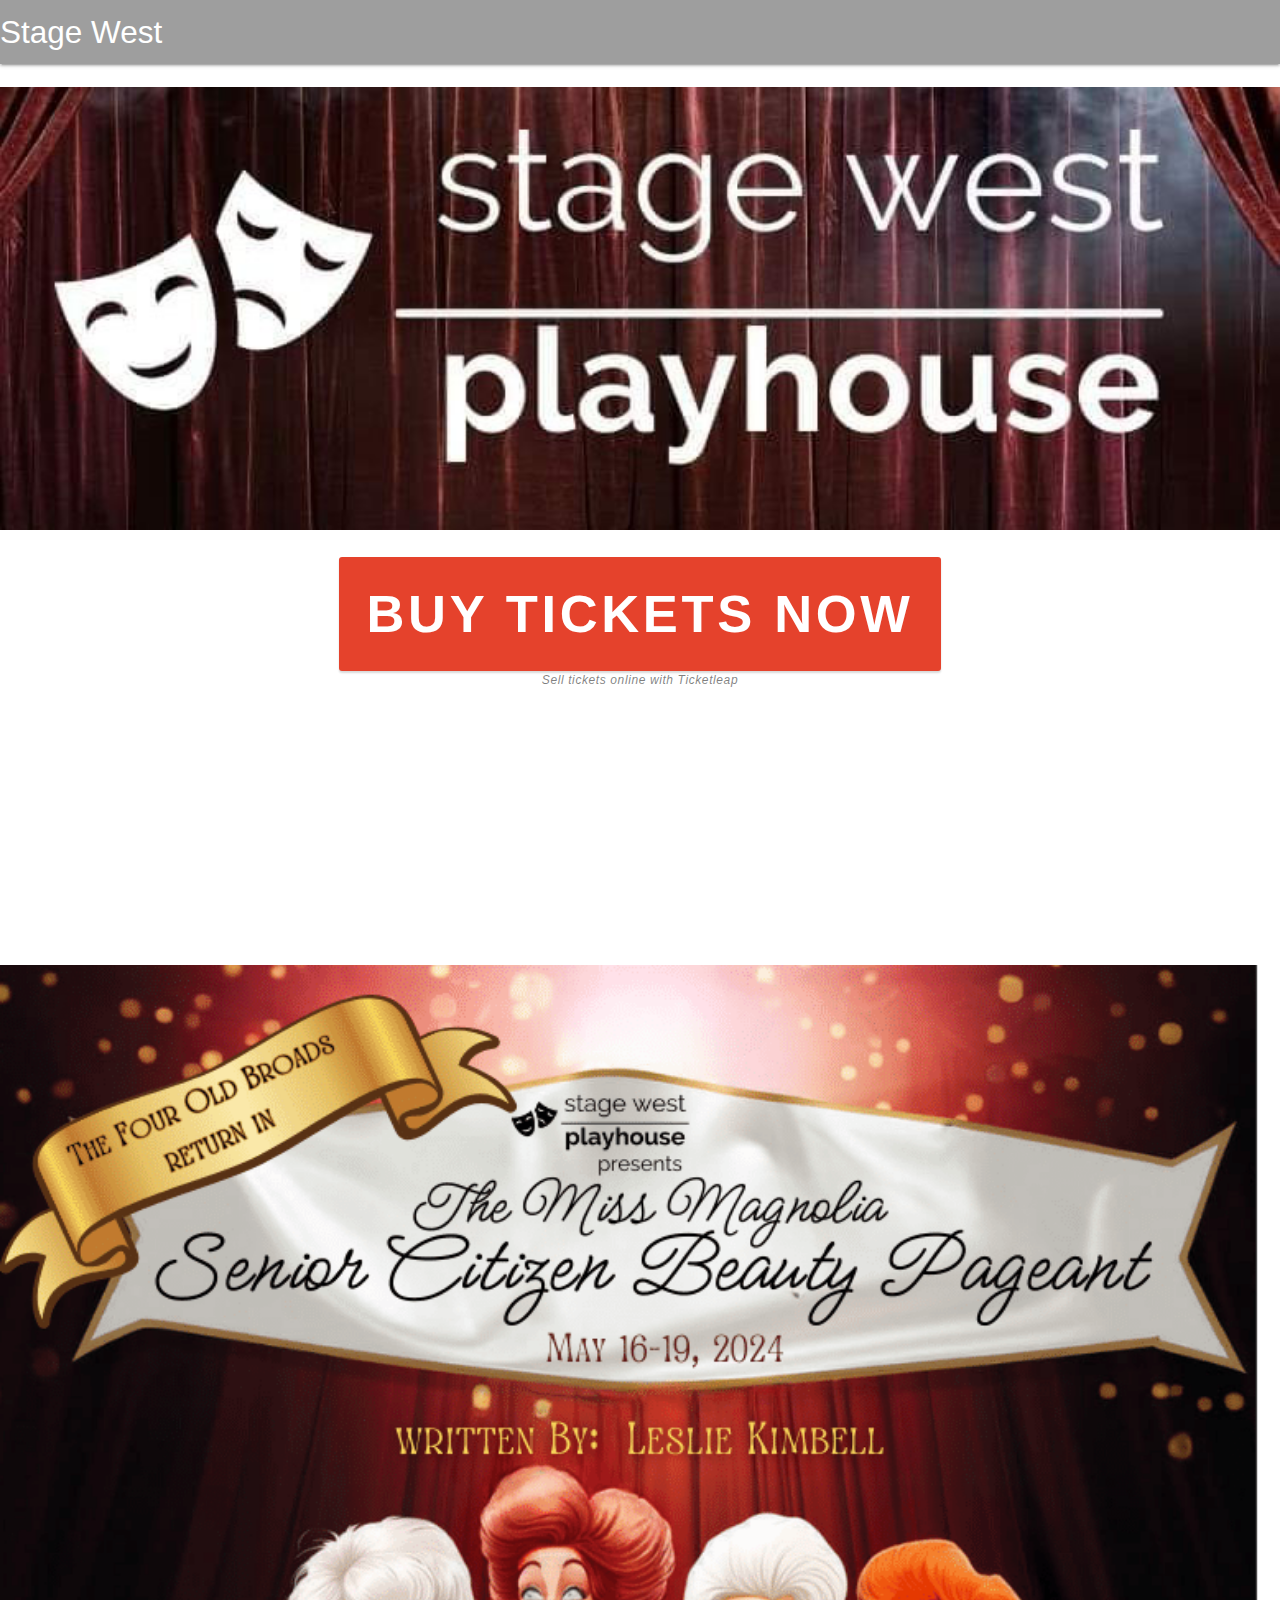
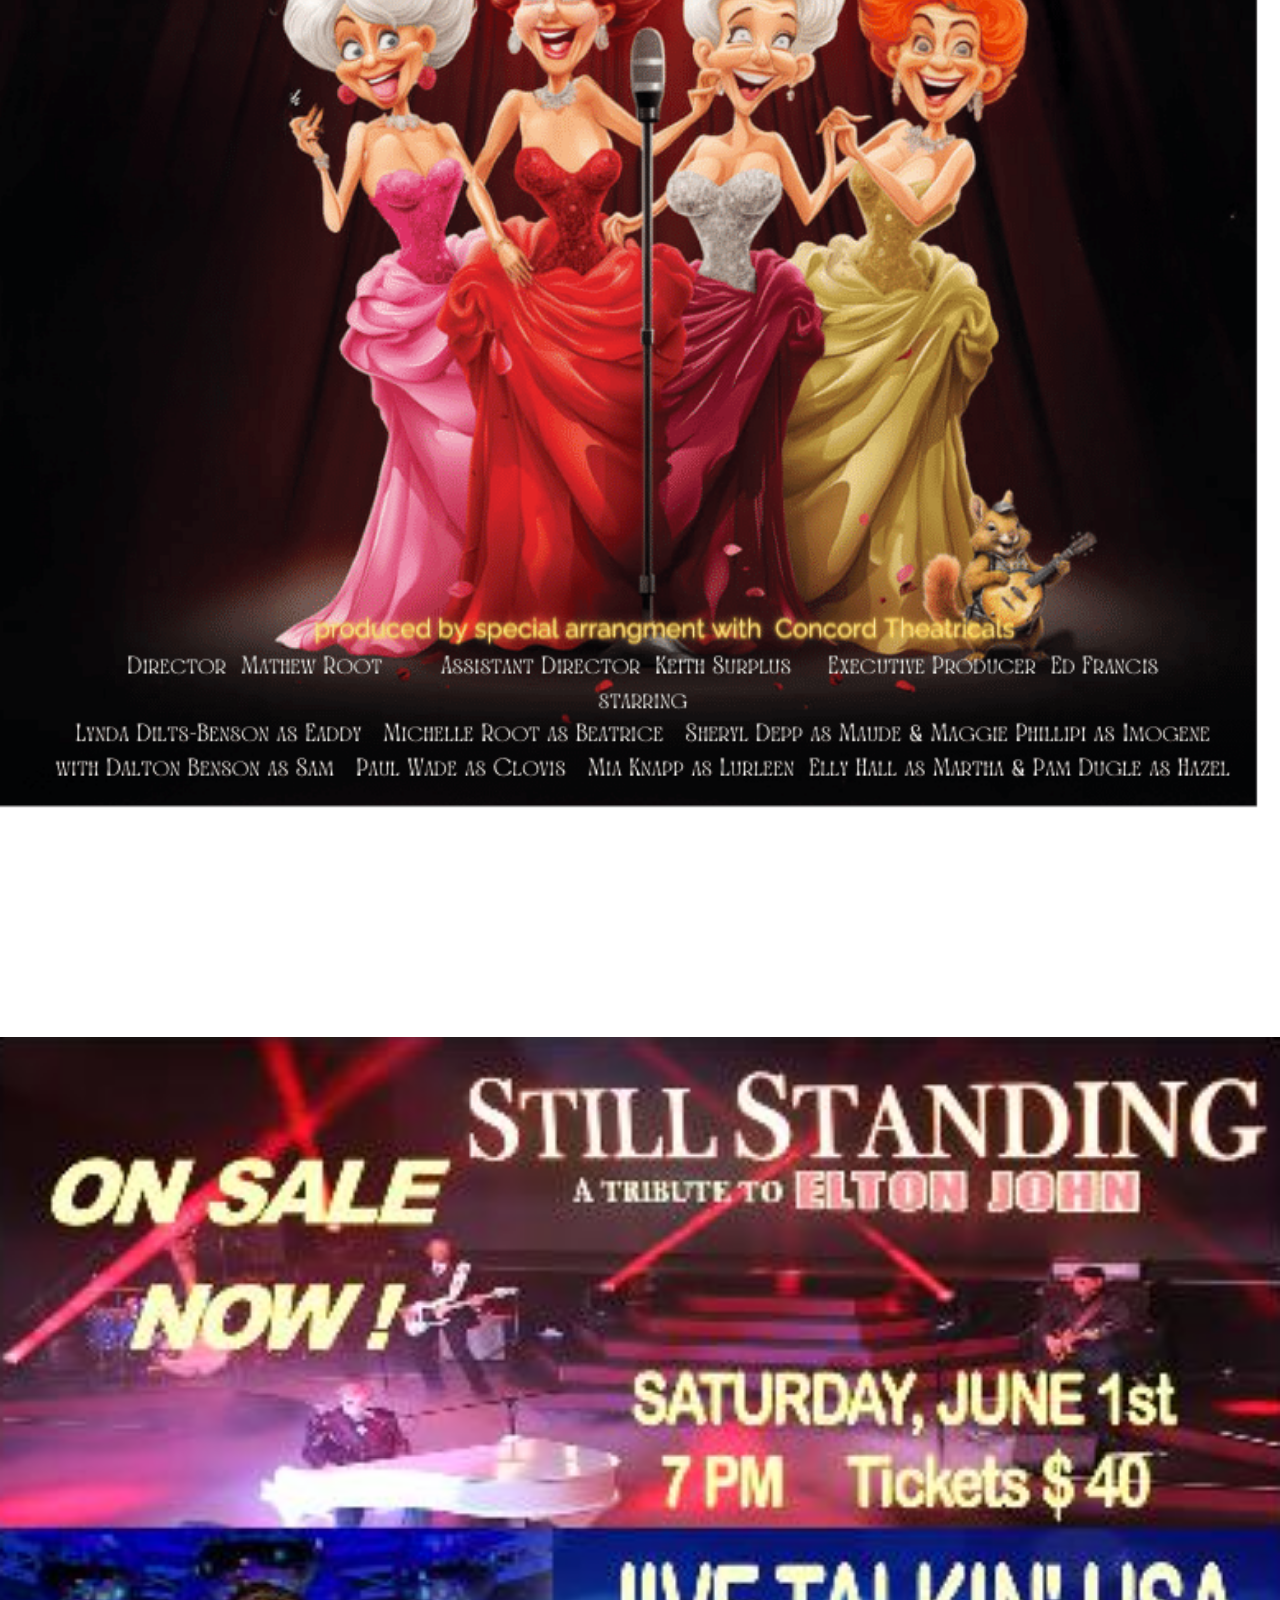
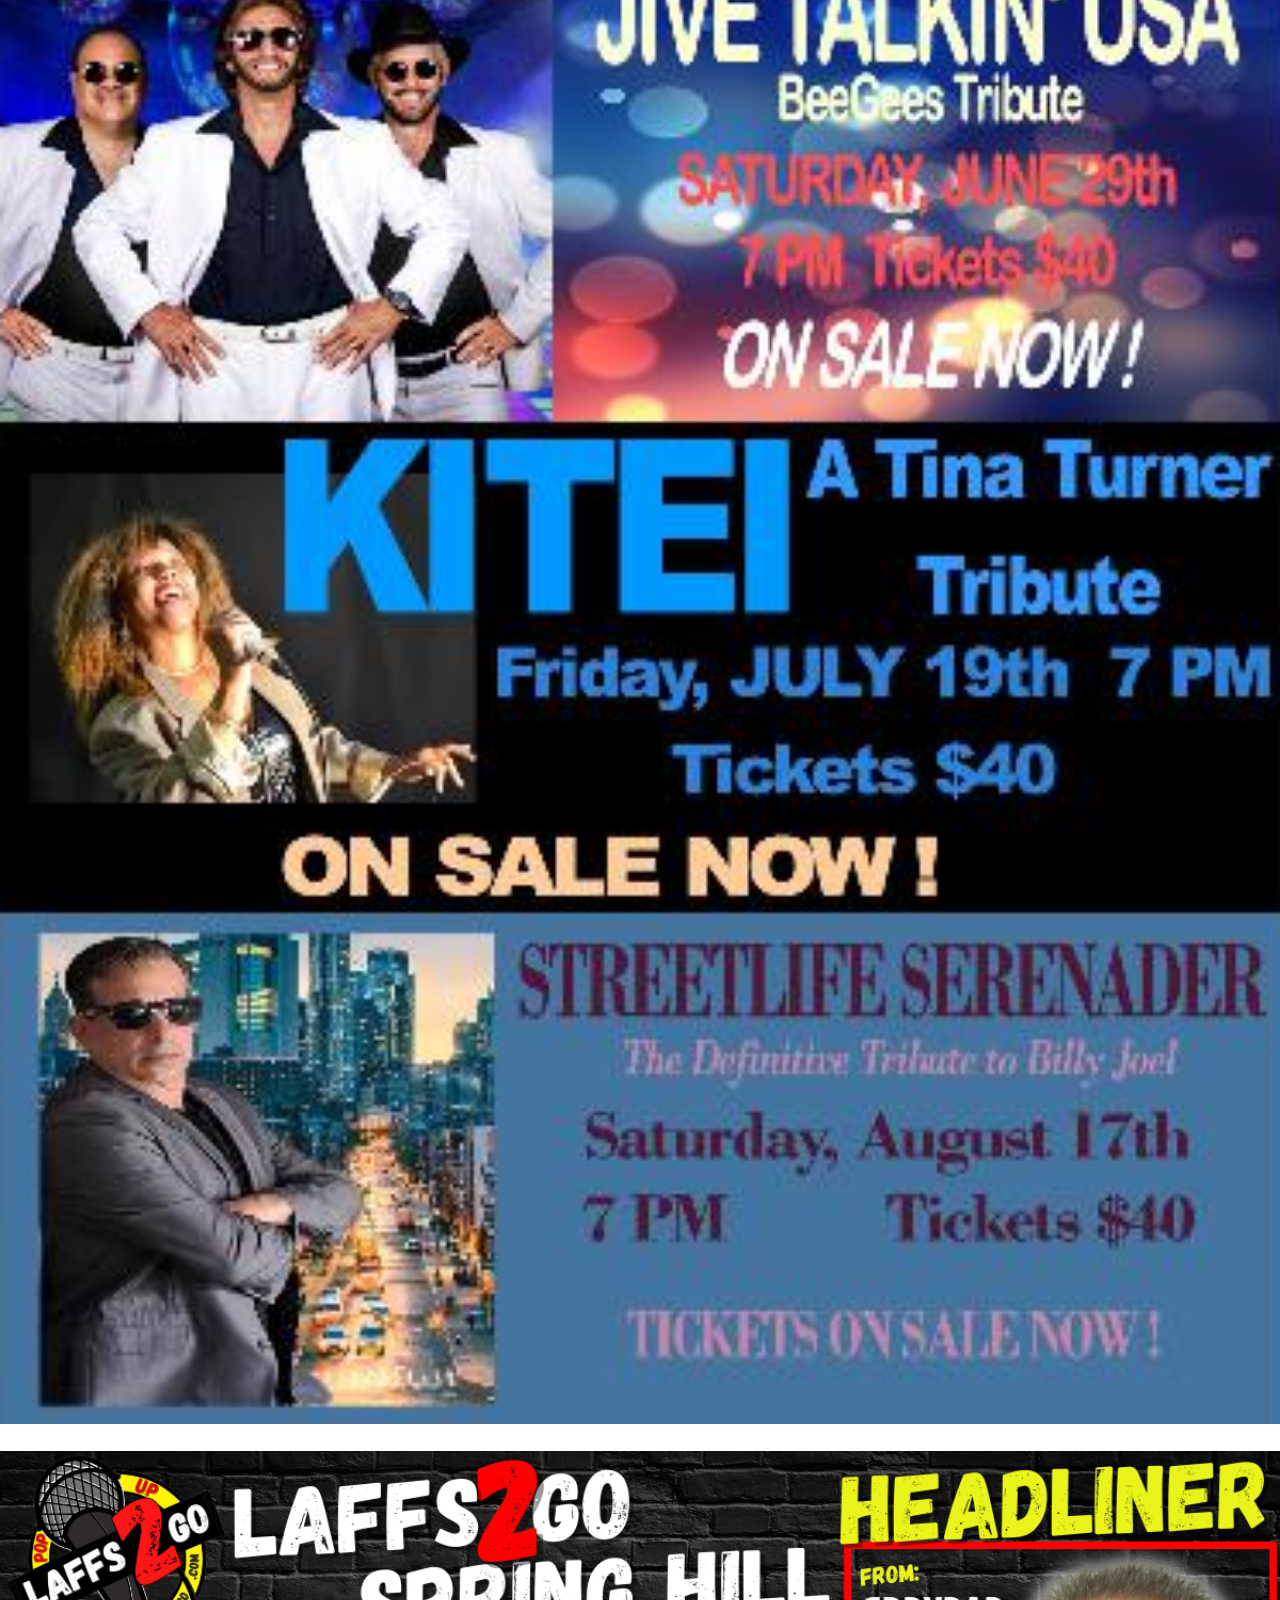
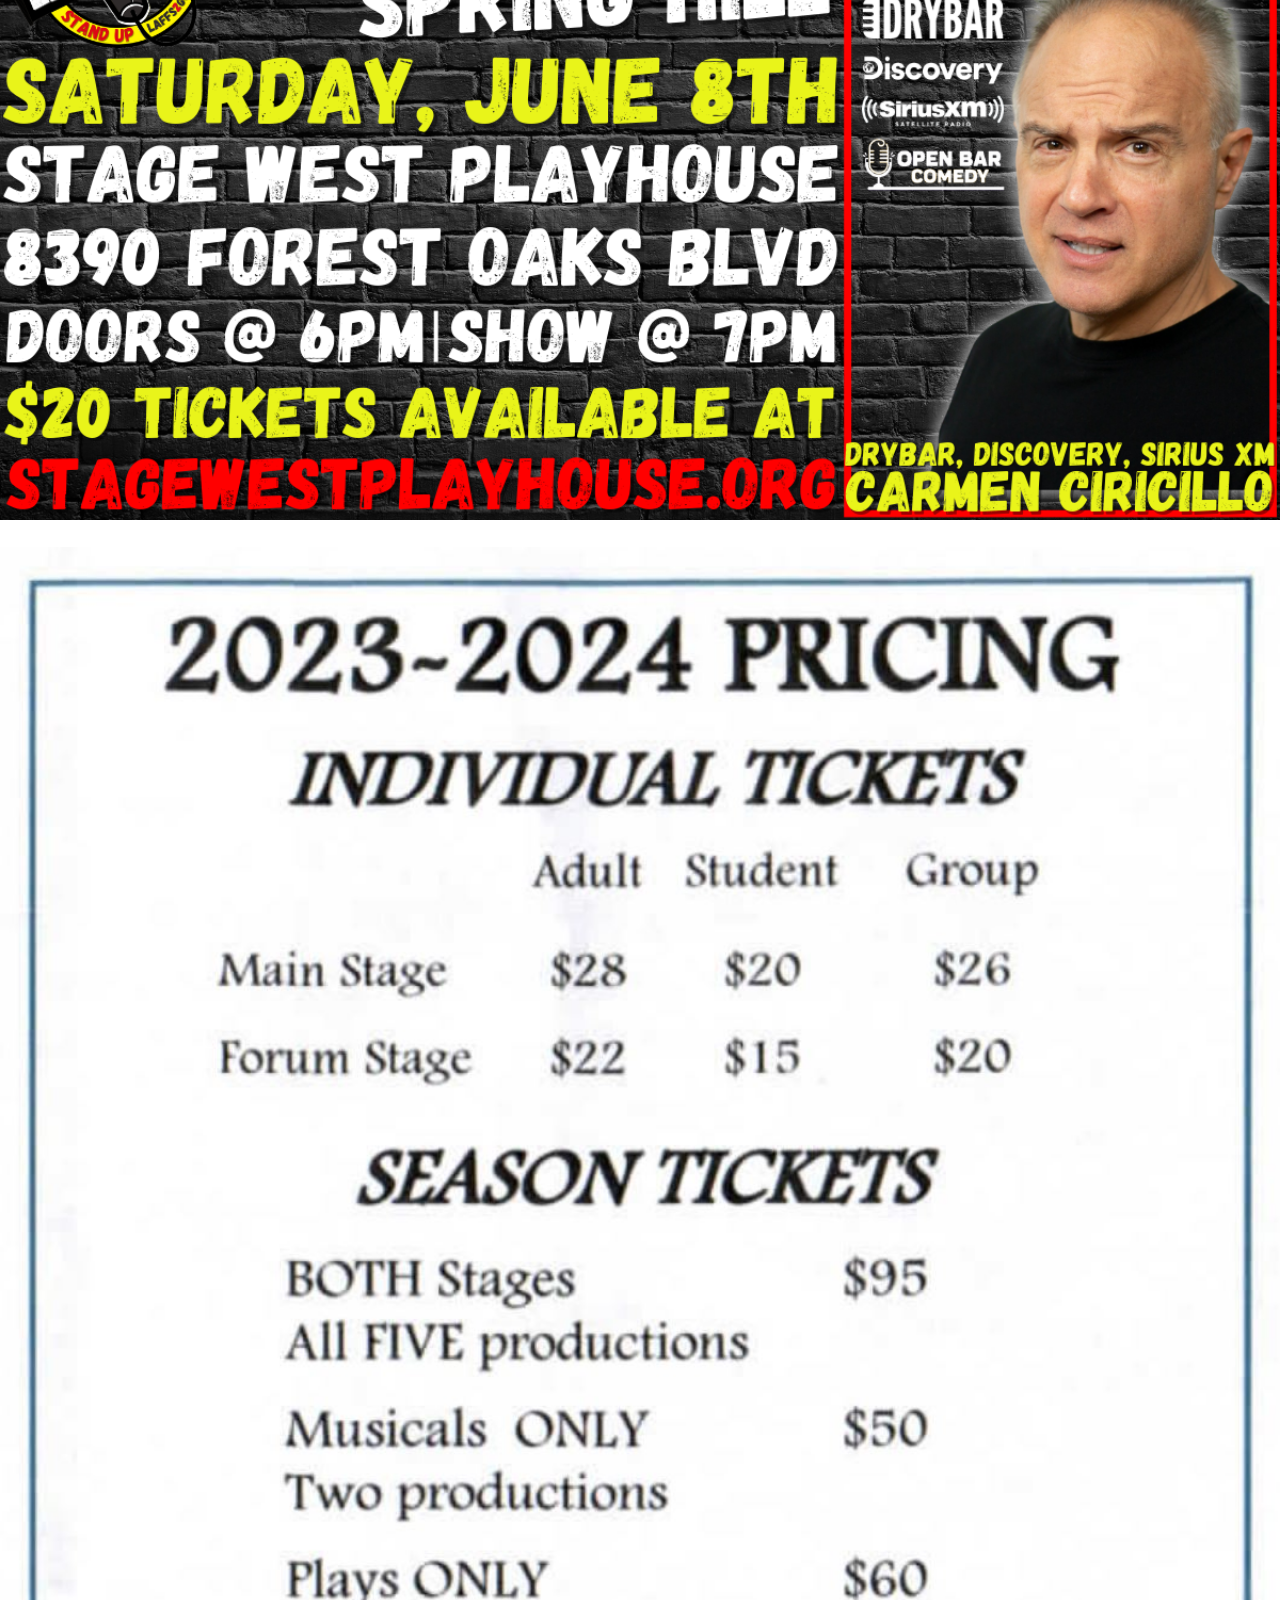
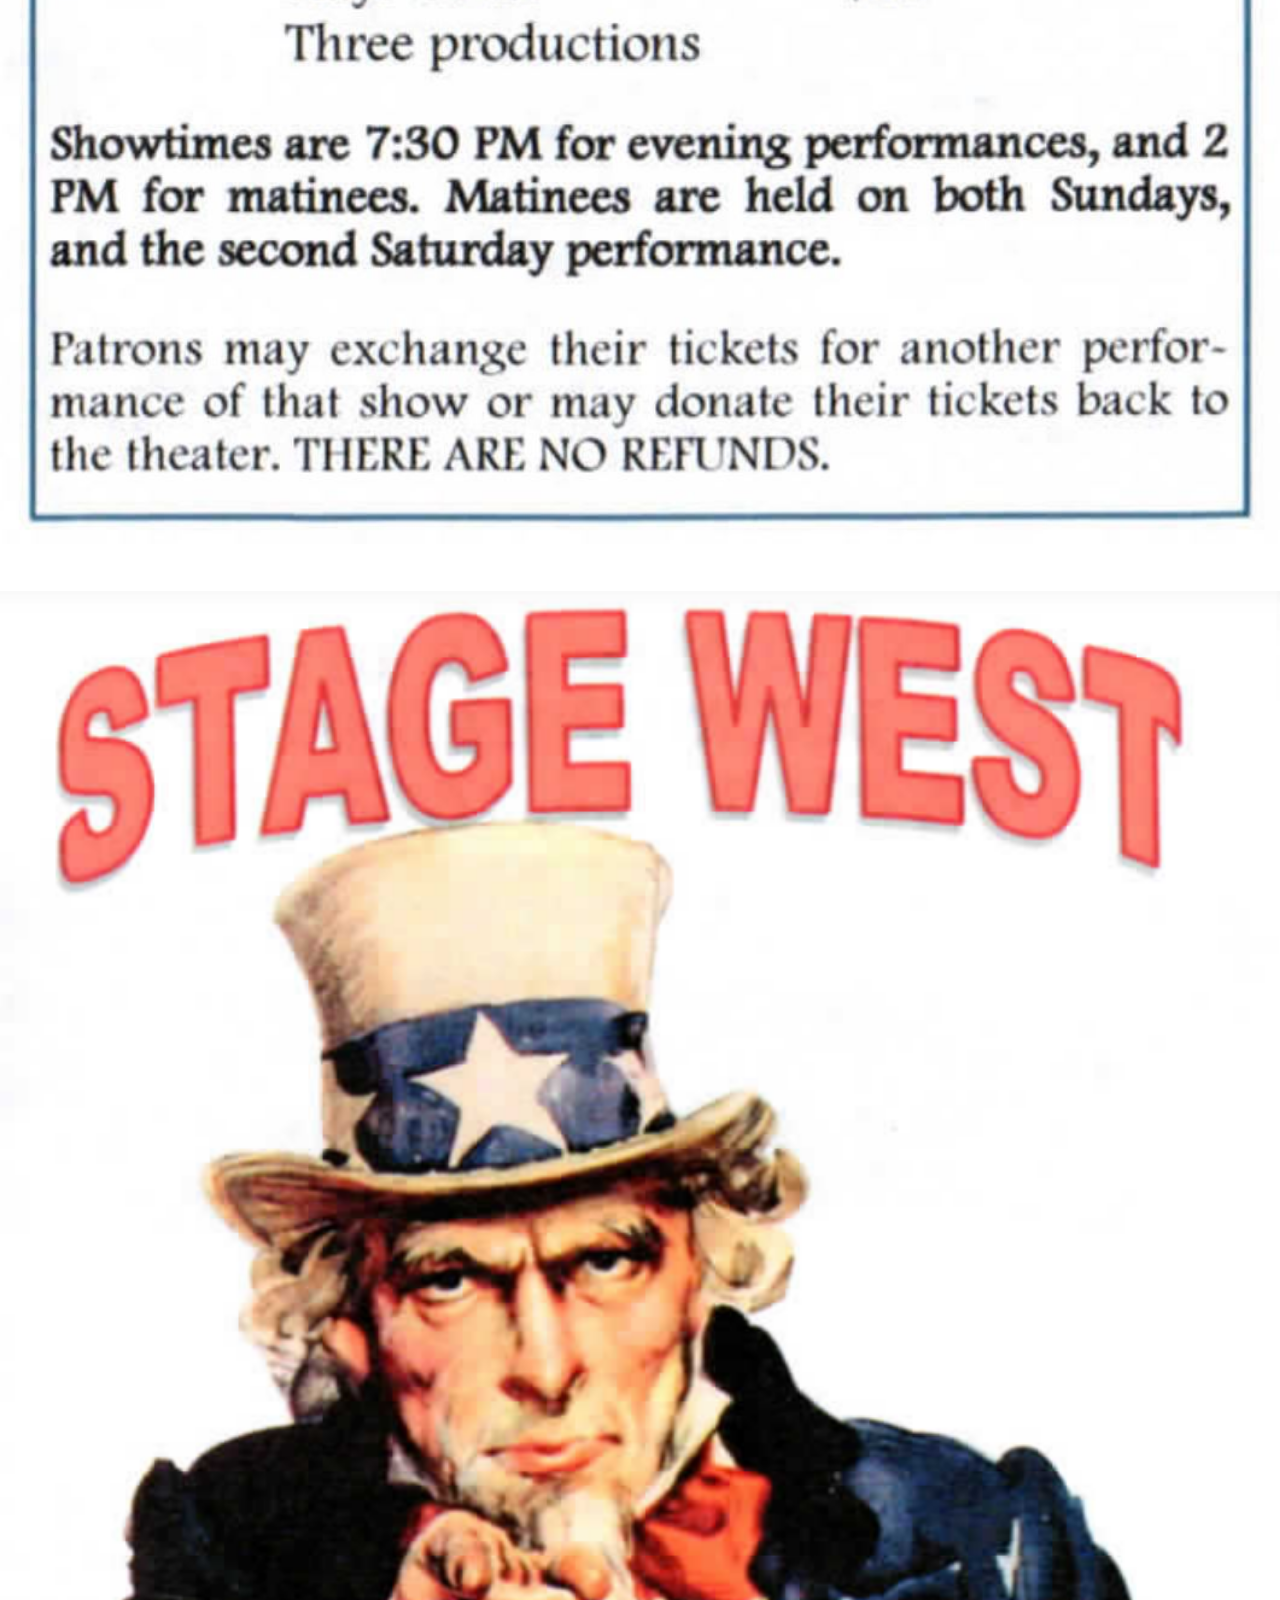
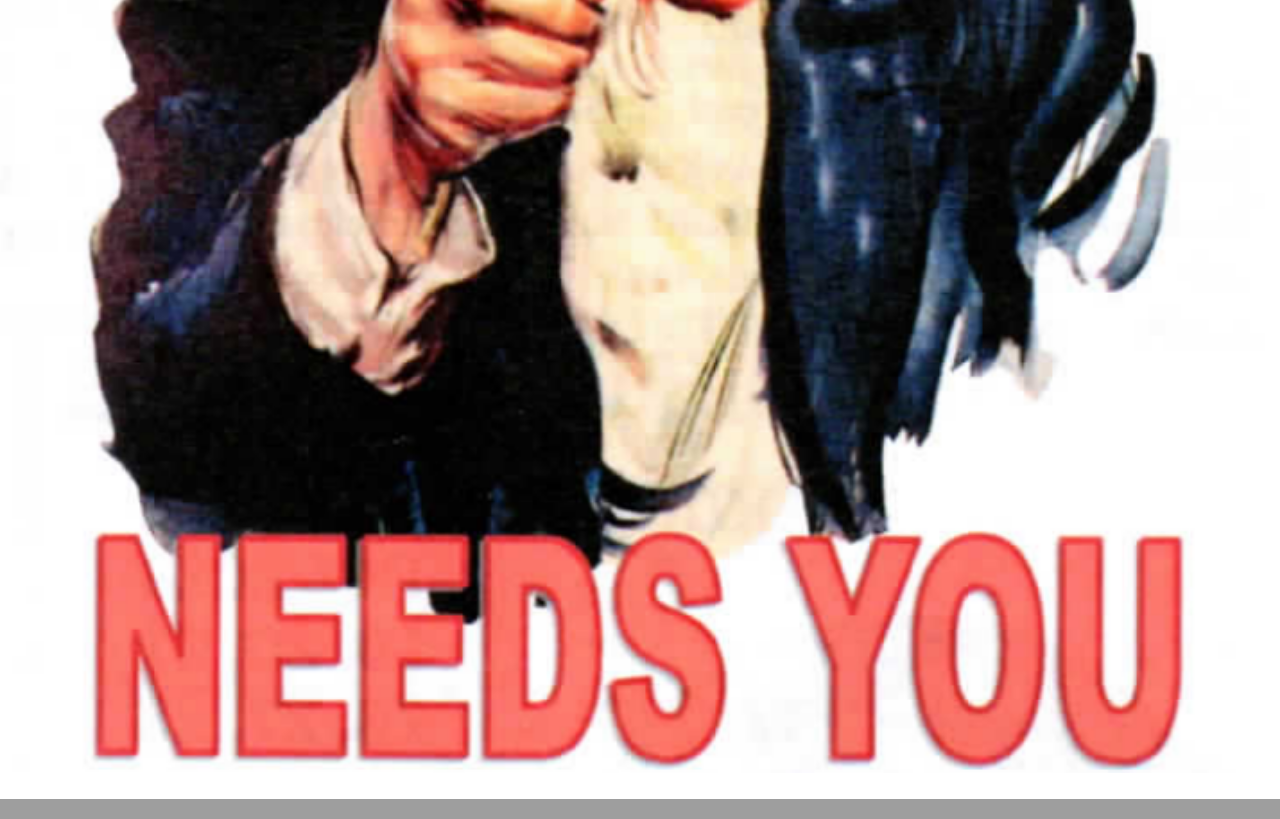
==== index.html @ a70d0df1 "Initial Commit" ====
<!DOCTYPE html>
<html>

<head>
    <title>Stage West Playhouse</title>
    <!--Import Google Icon Font-->
    <link href="https://fonts.googleapis.com/icon?family=Material+Icons" rel="stylesheet">

    <!-- Compiled and minified CSS -->
    <link rel="stylesheet" href="https://cdnjs.cloudflare.com/ajax/libs/materialize/1.0.0/css/materialize.min.css">

    <!-- Compiled and minified JavaScript -->
    <script src="https://cdnjs.cloudflare.com/ajax/libs/materialize/1.0.0/js/materialize.min.js"></script>
    <!--Let browser know website is optimized for mobile-->
    <meta name="viewport" content="width=device-width, initial-scale=1.0" />
    <link rel="stylesheet" href="css/style.css">
    <link rel="icon" type="image/x-icon" href="/img/drama.ico">
    <script src="https://code.jquery.com/jquery-3.7.1.min.js"
        integrity="sha256-/JqT3SQfawRcv/BIHPThkBvs0OEvtFFmqPF/lYI/Cxo=" crossorigin="anonymous"></script>
    <meta charset='utf-8' />

</head>


<body>

    <nav>
        <div class="nav-wrapper grey">
            <a href="#!" class="brand-logo">Stage West</a>
            <a href="#" data-target="mobile-demo" class="sidenav-trigger"><i class="material-icons">menu</i></a>
            <ul id="nav-mobile" class="right hide-on-med-and-down">

                <!-- <li><a href="https://www.facebook.com/people/Stage-West-Playhouse-Spring-Hill-FL/61556241225832" target="_blank"><i class="material-icons">facebook</i></a></li>
                <li><a href="https://stagewestplayhouse.org">Home</a></li>
                <li><a href="/Specials.html">Specials</a></li>
                <li><a href="/concertSeries.html">Concert Series</a></li>
                <li><a href="/AboutUs.html">About</a></li>
                <li><a href="/SupportUs.html">Support Us</a></li>
                <li><a href="/Workshops.html">Workshops</a></li>
                <li><a href="/Scholarships.html">Scholarships</a></li>
                <li><a href="/Auditions.html">Auditions</a></li>
                <li><a href="https://stagewest.ticketleap.com/">Buy Tickets</a></li> -->

            </ul>

        </div>
    </nav>
    <ul class="sidenav" id="mobile-demo">

        <!-- <li><a href="https://www.facebook.com/people/Stage-West-Playhouse-Spring-Hill-FL/61556241225832" target="_blank"><i class="material-icons">facebook</i></a></li>
                <li><a href="https://stagewestplayhouse.org">Home</a></li>
                <li><a href="/Specials.html">Specials</a></li>
                <li><a href="concertSeries.html">Concert Series</a></li>
                <li><a href="/AboutUs.html">About</a></li>
                <li><a href="/SupportUs.html">Support Us</a></li>
                <li><a href="/Workshops.html">Workshops</a></li>
                <li><a href="/Scholarships.html">Scholarships</a></li>
                <li><a href="/Auditions.html">Auditions</a></li>
                <li><a href="https://stagewest.ticketleap.com/">Buy Tickets</a></li> -->

    </ul>
    <main>
        <div></div>
        <br>
        <div class="container w3-responsive">
            <div class="row">
                <div>
                    <img style="width: 100%" class="responsive-img" src="img/stageWest.jpg" alt="stage west logo">
                </div>
            </div>
        </div>
        <div class="container w3-responsive">
            <div class="row">
                <div>
                    <!-- <img class=" responsive-img" src="img/stageWest.jpg"> -->
                    <div style="width: 100%; font-family:Helvetica, arial; display: inline-block; text-align: center;">
                        <a href="https://stagewest.ticketleap.com/"
                            style="background-color:#e5422c;font-size:15px;border-radius: 3px;-moz-border-radius:3px;-webkit-border-radius:3px;box-shadow: 0px 2px 2px 0px rgba(0, 0, 0, 0.15);display: inline-block;margin:0;text-align:center;text-decoration:none;font-weight:bold;color:#FFFFFF;letter-spacing: .07em;padding:18px 27px;font-family: arial,sans-serif !important; font-size: 350%; margin-bottom:0%"
                            target="_top">BUY TICKETS NOW</a>
                        <div
                            style="font-family:Helvetica, arial;font-style:italic;letter-spacing: 0.05em;font-size: 12px;color:rgba(0, 0, 0, 0.5);margin-bottom: 20%;">
                            <a href="https://www.ticketleap.com/solutions/sell-tickets-online?rc=WIDGET-STO"
                                style="color:rgba(0,0,0,0.5);font-style:italic;margin-top: 0%">Sell tickets online with
                                Ticketleap</a>
                        </div>
                    </div>
                </div>
            </div>
        </div>

        <div class="container w3-responsive">
            <div class="row">
                <div>
                    <img style="width: 100%" class="responsive-img" src="img/FOBPoster.png"
                        alt="The Miss Magnolia Senior Citizen Beauty Pageant">
                </div>
            </div>
        </div>
        <div class="container w3-responsive">
            <div class="row">
                <div>
                    <img style="width: 100%" class="responsive-img" src="img/SummerConcertSeriesLogo.png">
                </div>
            </div>
        </div>
        <div class="container w3-responsive">
            <div class="row">
                <div>
                    <img style="width: 100%" class=" responsive-img" src="img/Specials/Jun/JuneLaff3.png">
                </div>
            </div>
        </div>
        <div class="container w3-responsive">
            <div class="row">
                <div>
                    <img style="width: 100%" class=" responsive-img" src="img/season-ticket-costs.jpg"
                        alt="ticket cost">
                </div>
            </div>
        </div>
        <div class="container w3-responsive">
            <div class="row">
                <div id="upcoming">
                </div>
            </div>
        </div>
        <div class="container w3-responsive">
            <div class="row">
                <div>
                    <img style="width: 100%" class=" responsive-img" src="img/needs-you.png" alt="sw needs you">
                </div>
            </div>
        </div>
        <script src="js/schedule.js"></script>
        <!-- <script src="js/script.js"></script> -->
    </main>
    <footer class="page-footer grey" id="footArea">

        <!-- <div class="container">
              <div class="row">
                <div class="col l3 s12">
                    <h5 class="black-text">Box Office Hours:</h5>
                    <UL>
                        <li><strong>Tuesday: </strong>10:00 AM - 2:00 PM</li>
                        <li><strong>Wednesday: </strong>10:00 AM - 2:00 PM</li>
                        <li><strong>Thursday: </strong>10:00 AM - 2:00 PM</li>
                        <li><strong>Friday: </strong>10:00 AM - 2:00 PM</li>
                        <li><strong>Saturday: </strong>10:00 AM - 2:00 PM</li>
                        <li><strong>Sunday & Monday: </strong>Closed</li>
                    </UL>
                </div>
                <div class="col l3 s12">
                    <h5 class="black-text">Ticket Prices:</h5>
                    <UL>
                        <li><strong>Main Stage: </strong>$28</li>
                        <li><strong>Forum Stage: </strong>$22</li>
                        <li><strong>Prices may vary by performance: </strong></li>
                        <li>Student, Group, and other discounts available</li>
                    </UL>
                    <h5 class="black-text">Season Tickets:</h5>
                    <UL>
                        <li><strong>All 6 Shows: </strong>$116</li>
                        <li><strong>Main Stage Only (3 shows): </strong>$78</li>
                        <li><strong>Forum Stage Only: </strong>$60</li>
                        <li>Contact the box office for details.</li>
                    </UL>
                </div>
                <div class="col l3 s12">
                    <h5 class="black-text">Stage West Address</h5>
                    <UL>
                        <li>8390 Forest Oaks Blvd</li>
                        <li>Spring Hill, FL 34606</li>
                    </UL>

                </div>
                <div class="col l3 s12">
                    <h5 class="black-text">About Stage West</h5>
                    <UL>
                        <li>Stage West is a registered 501(c)</li>
                        <li>(3) nonprofit community</li>
                        <li>organization dedicated to</li>
                        <li>promoting the theater arts.</li>
                    </UL>
                    <h5 class="black-text">Meetings</h5>
                    <UL>
                        <li></li>General Meetings are held at 7:30 p.m. on the 2nd Wednesday of June, Aug., Oct., Dec., Feb., and Apr.</li>
                        <li>Board of Directors meet the last Wednesday of each month at 7:00 p.m.</li>
                        <li>Meetings are open to the public and offer an opportunity for public comment.</li>
                    </UL>
                </div>
              </div>
            </div>
            <div class="footer-copyright">
              <div class="container">
              Copyright © 2024
              </div>
            </div> -->

    </footer>

    <script src="js/script.js"></script>
</body>

</html>
---- css/style.css ----
*::before,
*::after {
  box-sizing: border-box;
}

body {
  display: flex;
  min-height: 100vh;
  flex-direction: column;
}

main {
  flex: 1 0 auto;
}

.container {
  width: 100%;
  align-items: center;
}

.carousel {
  width: 100vw;
  /* height: 75vh; */
  position: relative;
}

.coursel>ul {
  margin: 0;
  padding: 0;
  list-style: none;
}

.slide {
  position: absolute;
  inset: 0;
  opacity: 0;
}

.slide>img {
  display: block;
  width: 100%;
  height: 100%;
  object-fit: contain;
  object-position: center;
}

.slide[data-active] {
  opacity: 1;
}

.carousel-button {
  position: absolute;
  z-index: 2;
  background: none;
  border: none;
  font-size: 4rem;
  top: 90%;
  transform: translateY(-50%);
  color: dodgerblue;
  cursor: pointer;
  border-radius: .25rem;
  padding: 0 .5rem;
  background-color: rgba(0, 0, 0 .1)
}

.carousel-button:hover,
.carousel-button:focus {
  color: rgb(21, 219, 226);
  background-color: rgba(0, 0, 0 .2)
}

.carousel-button:focus {
  outline: 1px solid black;
}

.carousel-button.prev {
  left: 1rem;
}

.carousel-button.next {
  right: 1rem;
}

table {
  width: 100%;
  table-layout: auto;
  /*border: 3px solid;*/
}


.TableTitle {
  font-size: 150%;
  font-weight: bold;
  text-align: center;
}

th {
  text-align: left;
  font-size: 120%;
  border-bottom: 3px solid;
}

td:first-child {
  font-weight: bold;
}

td {
  vertical-align: text-top;
}
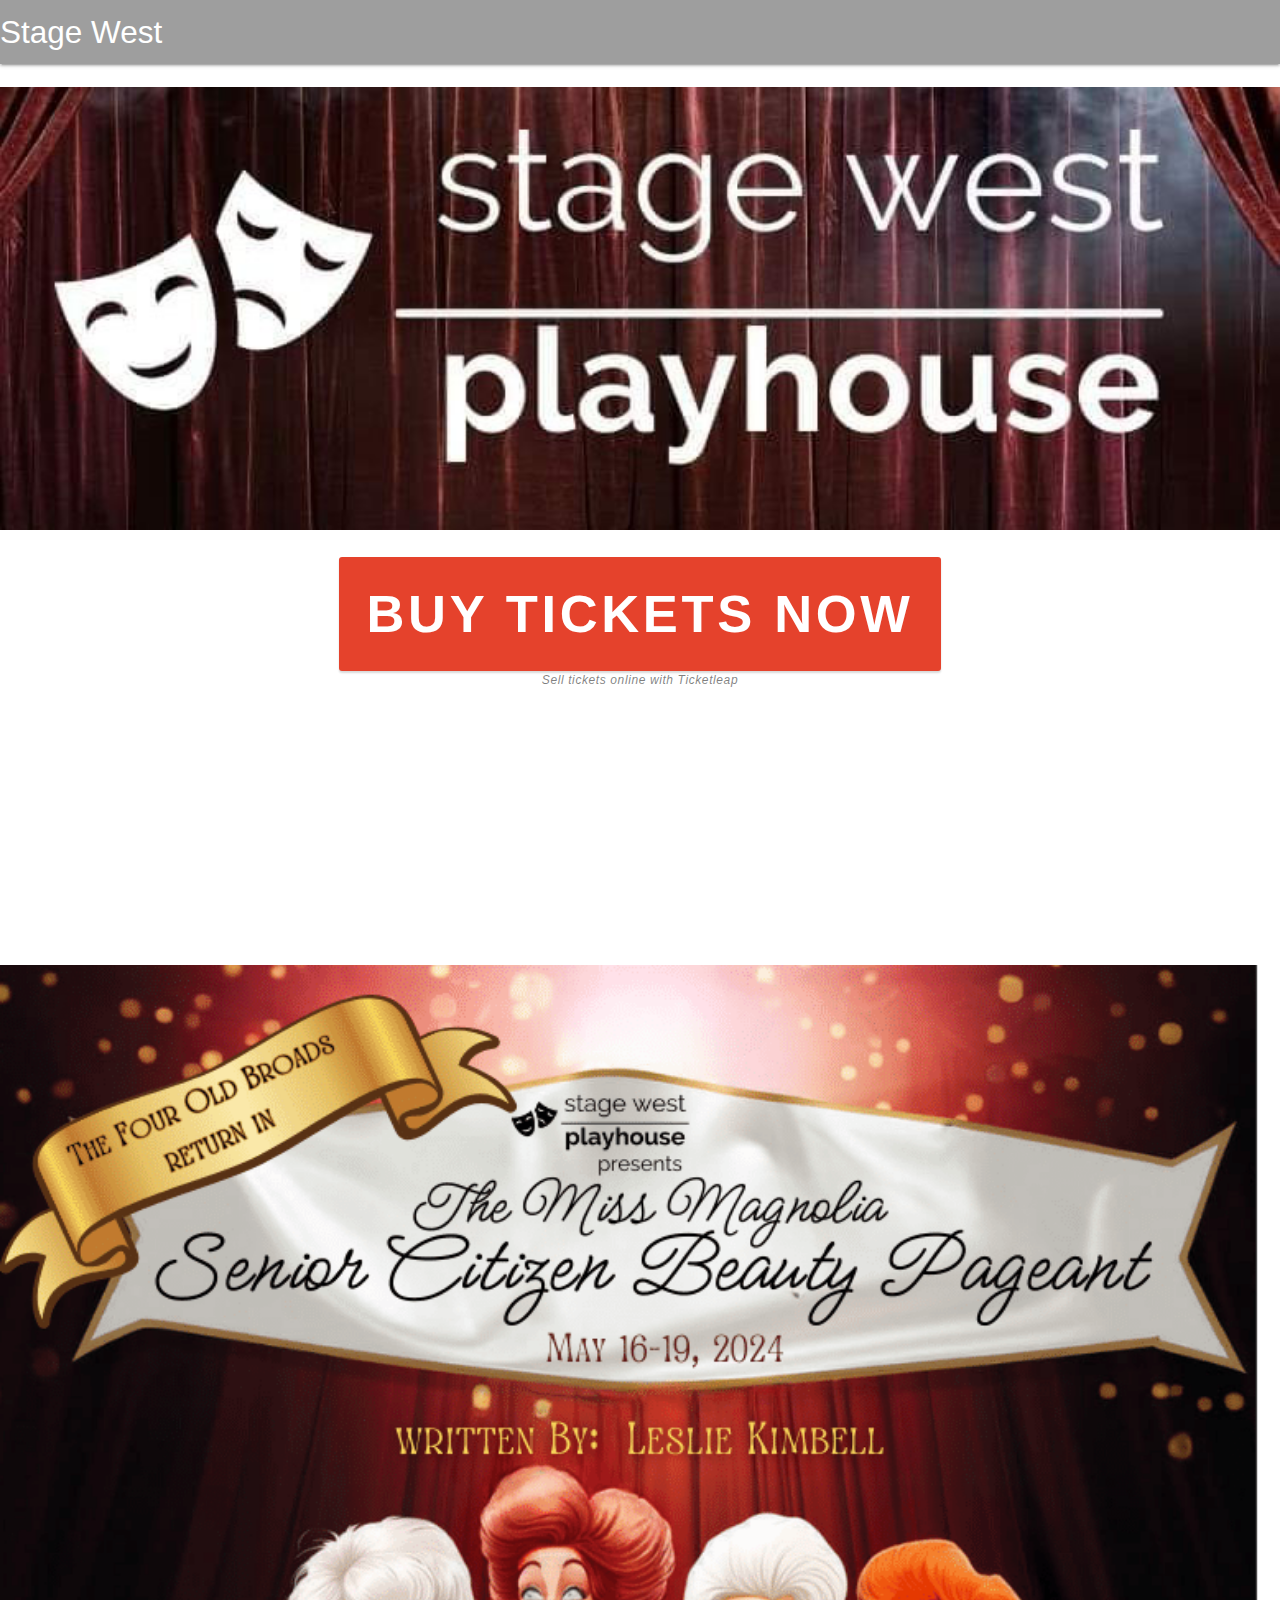
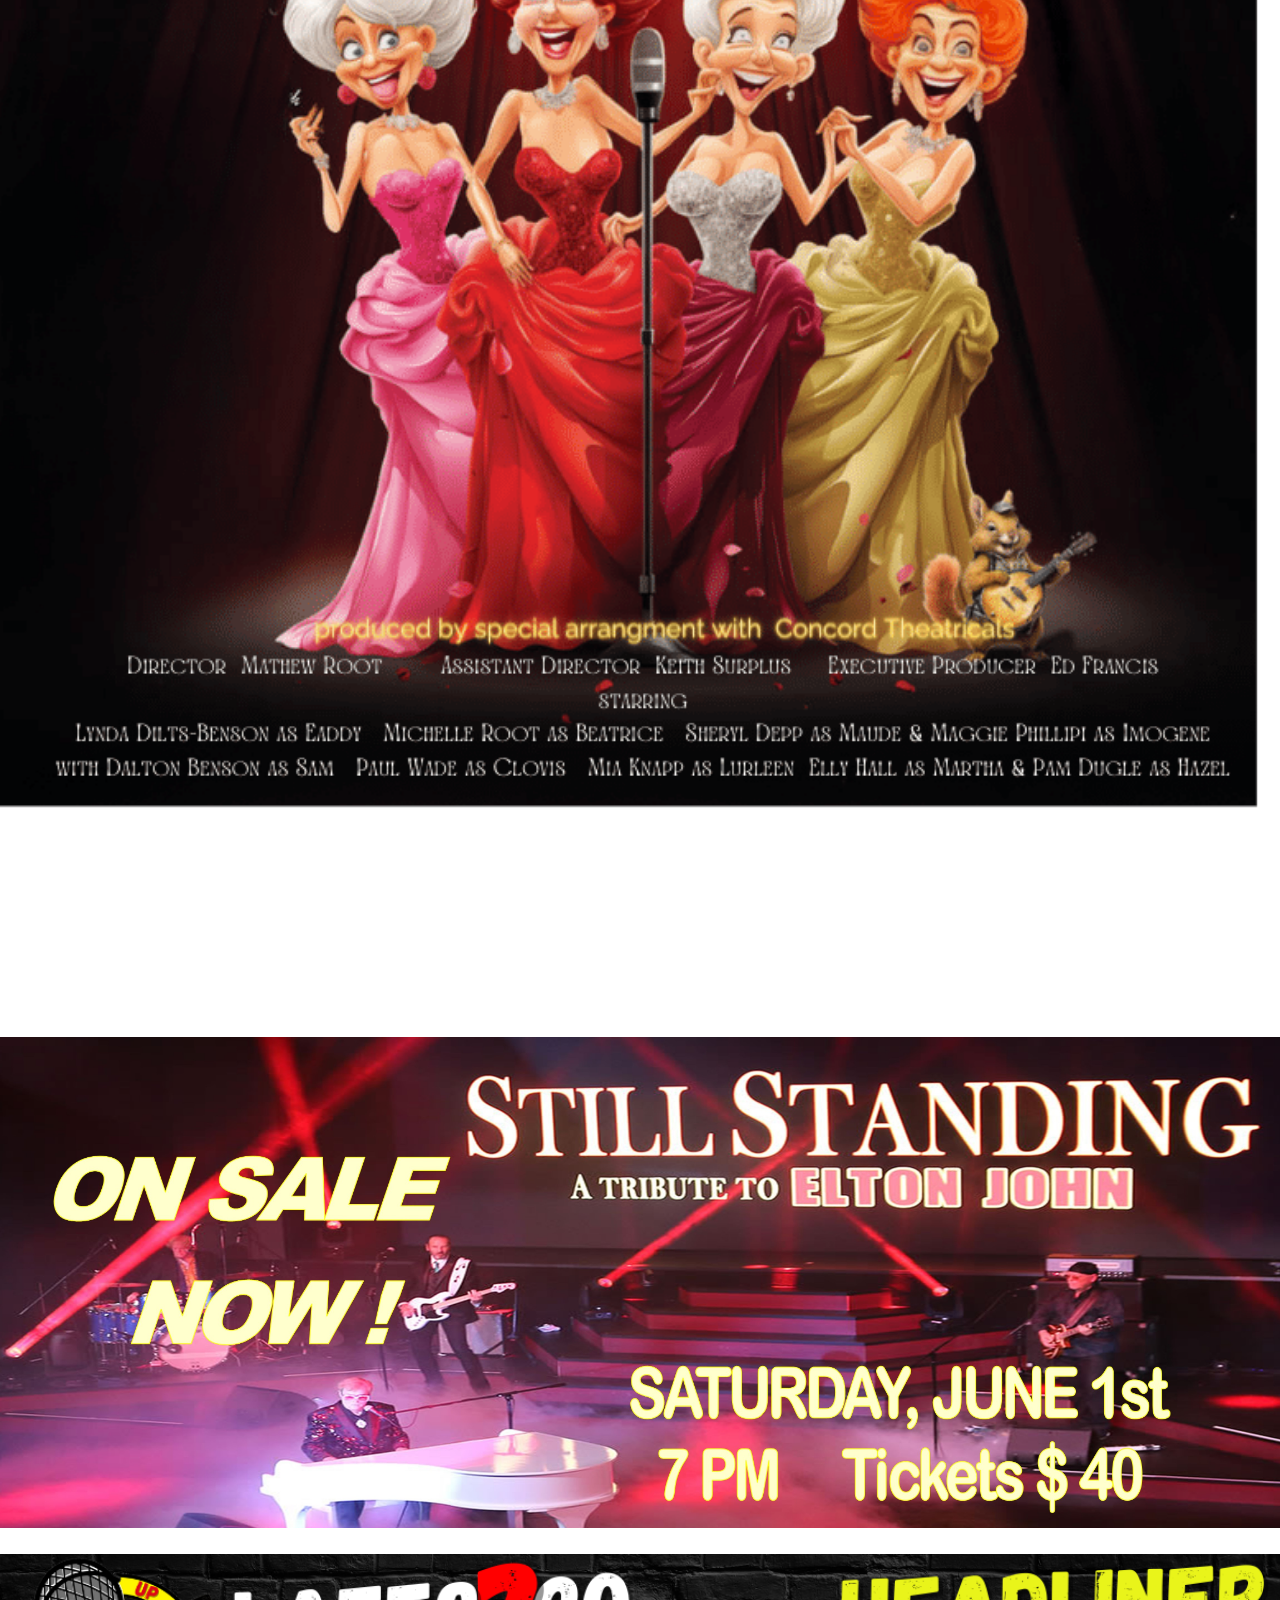
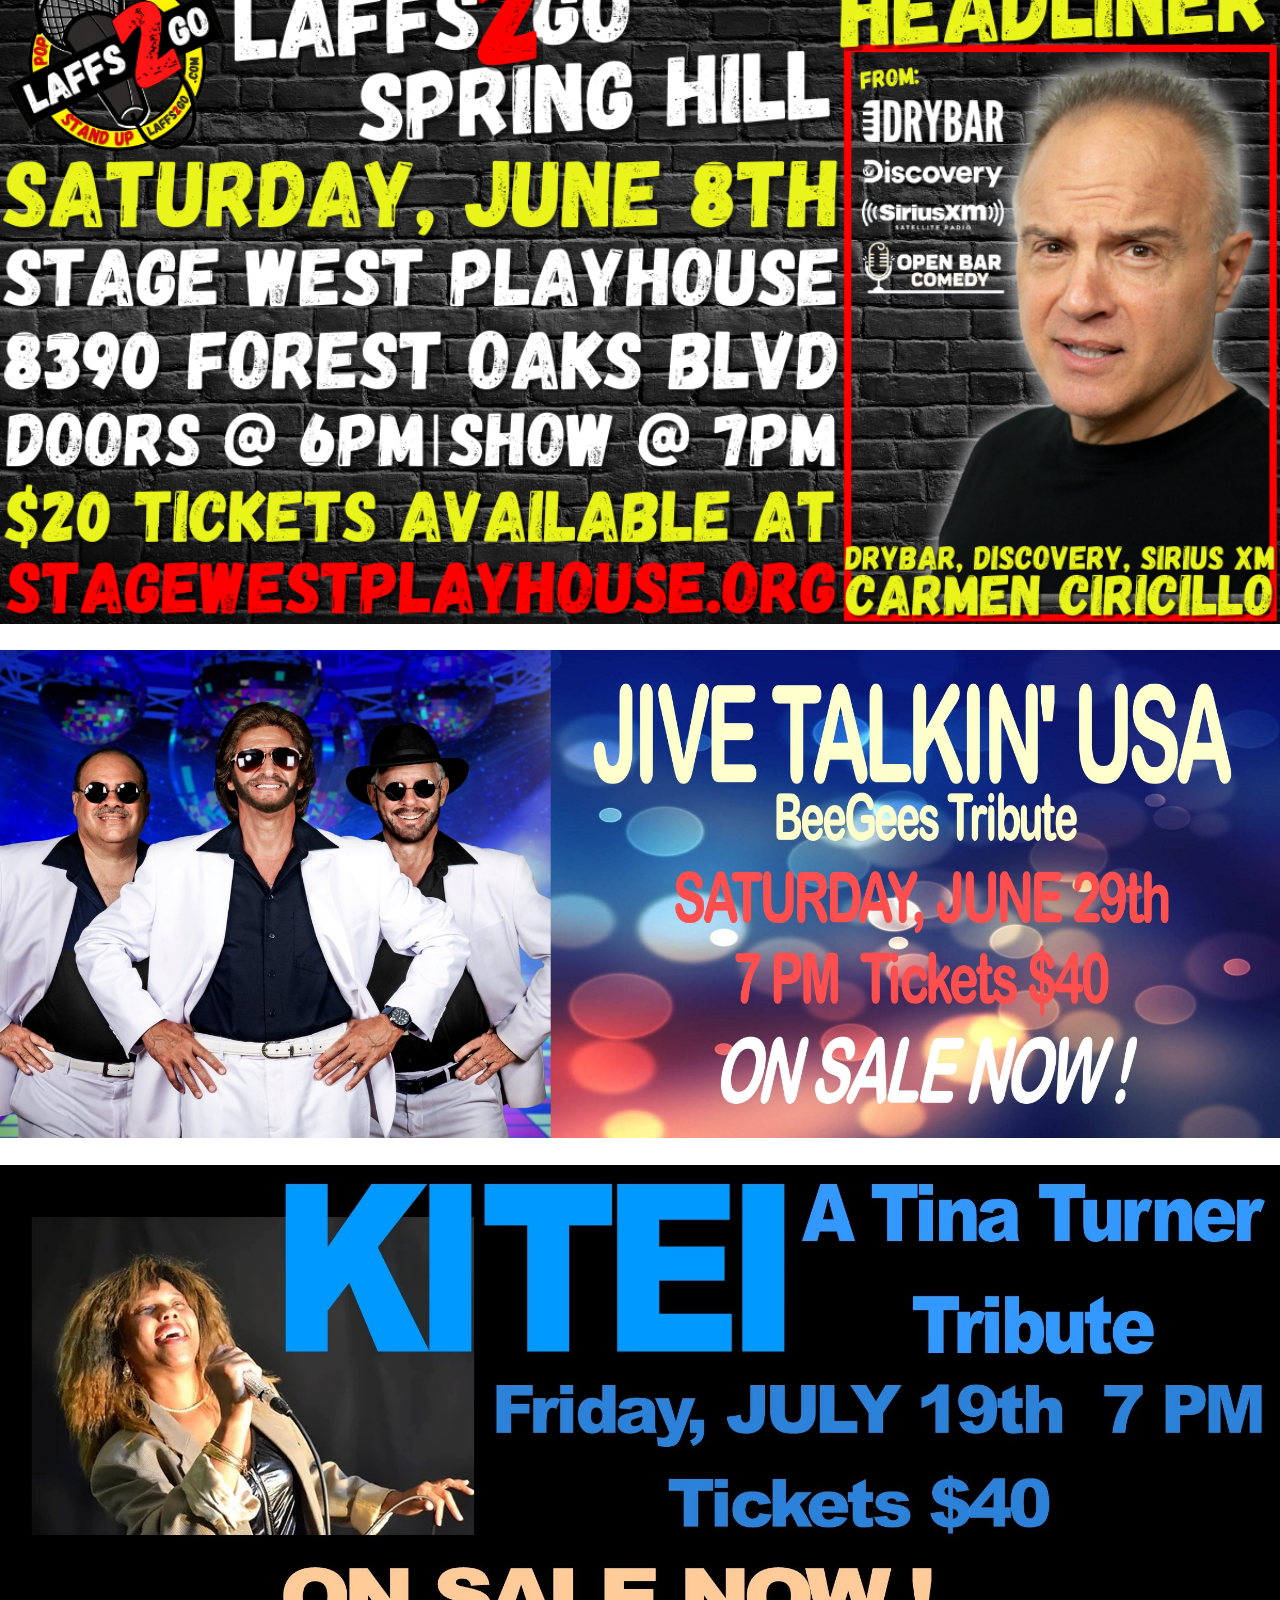
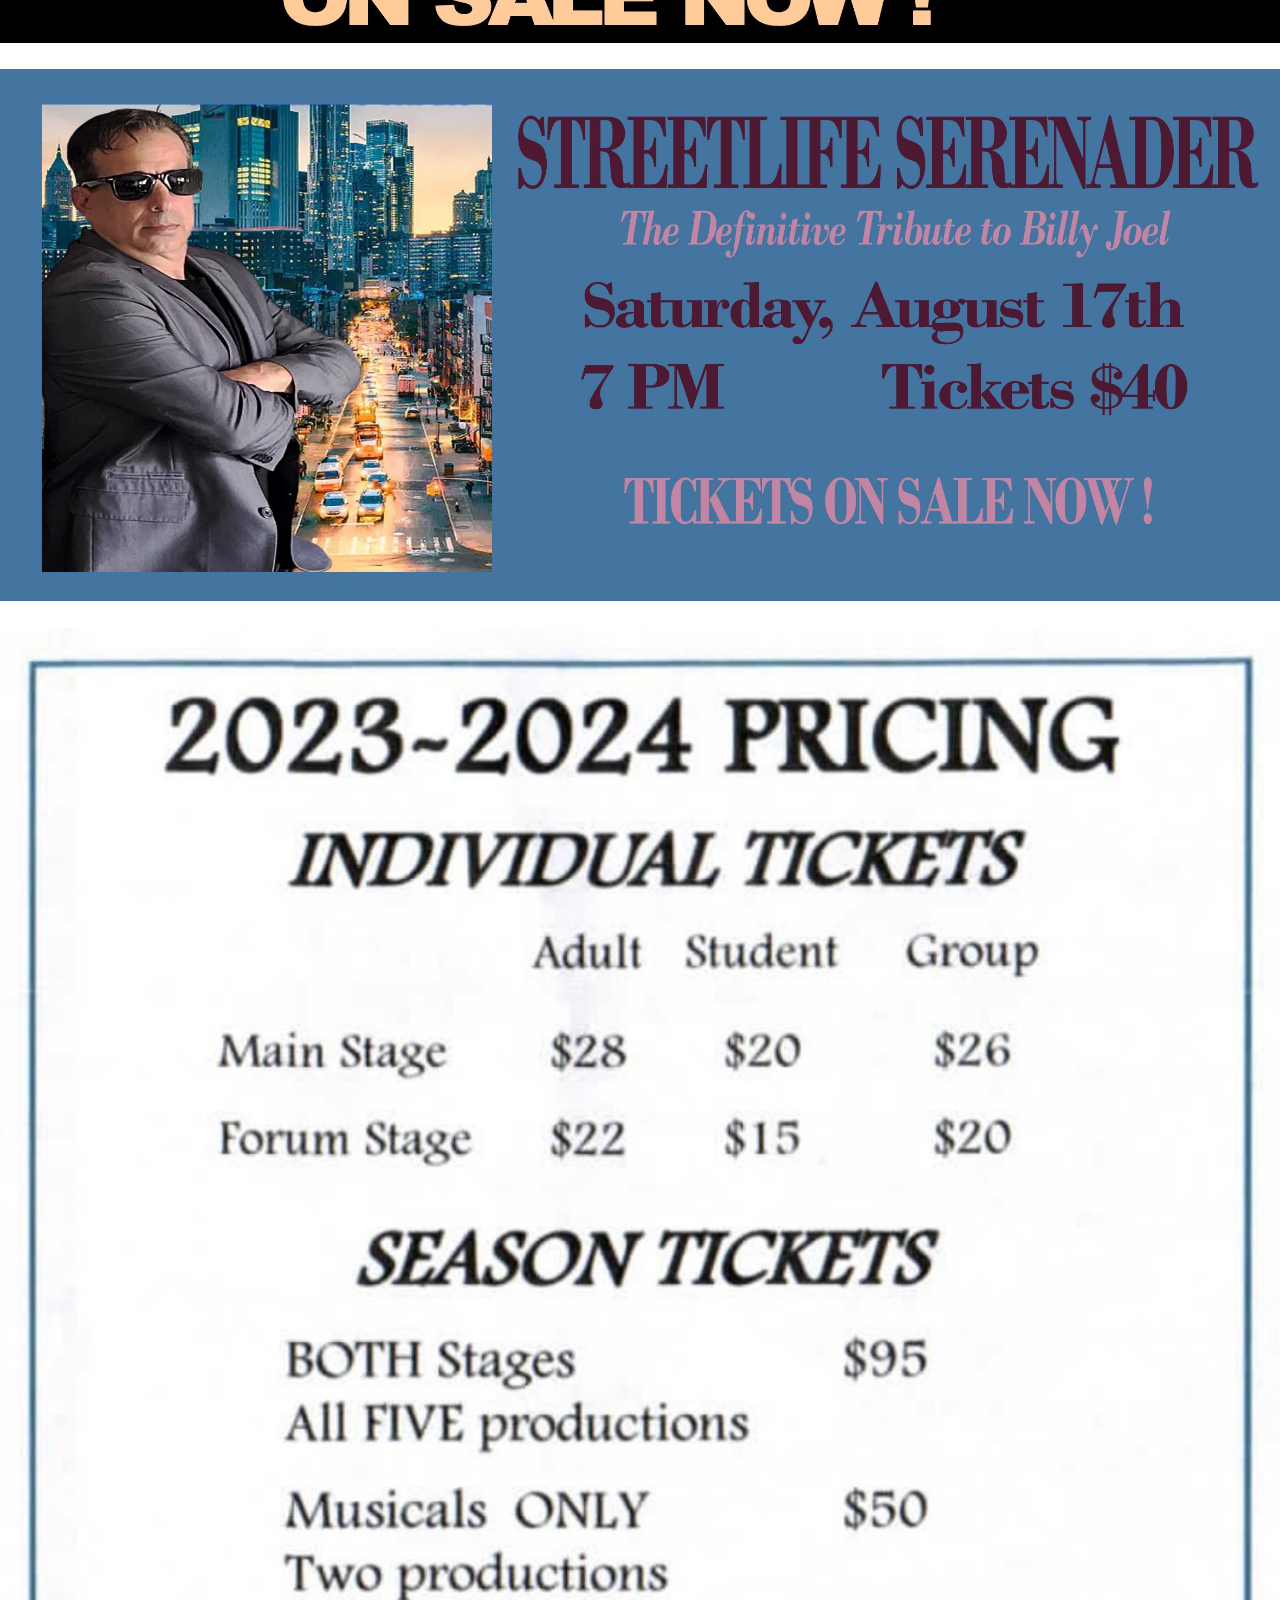
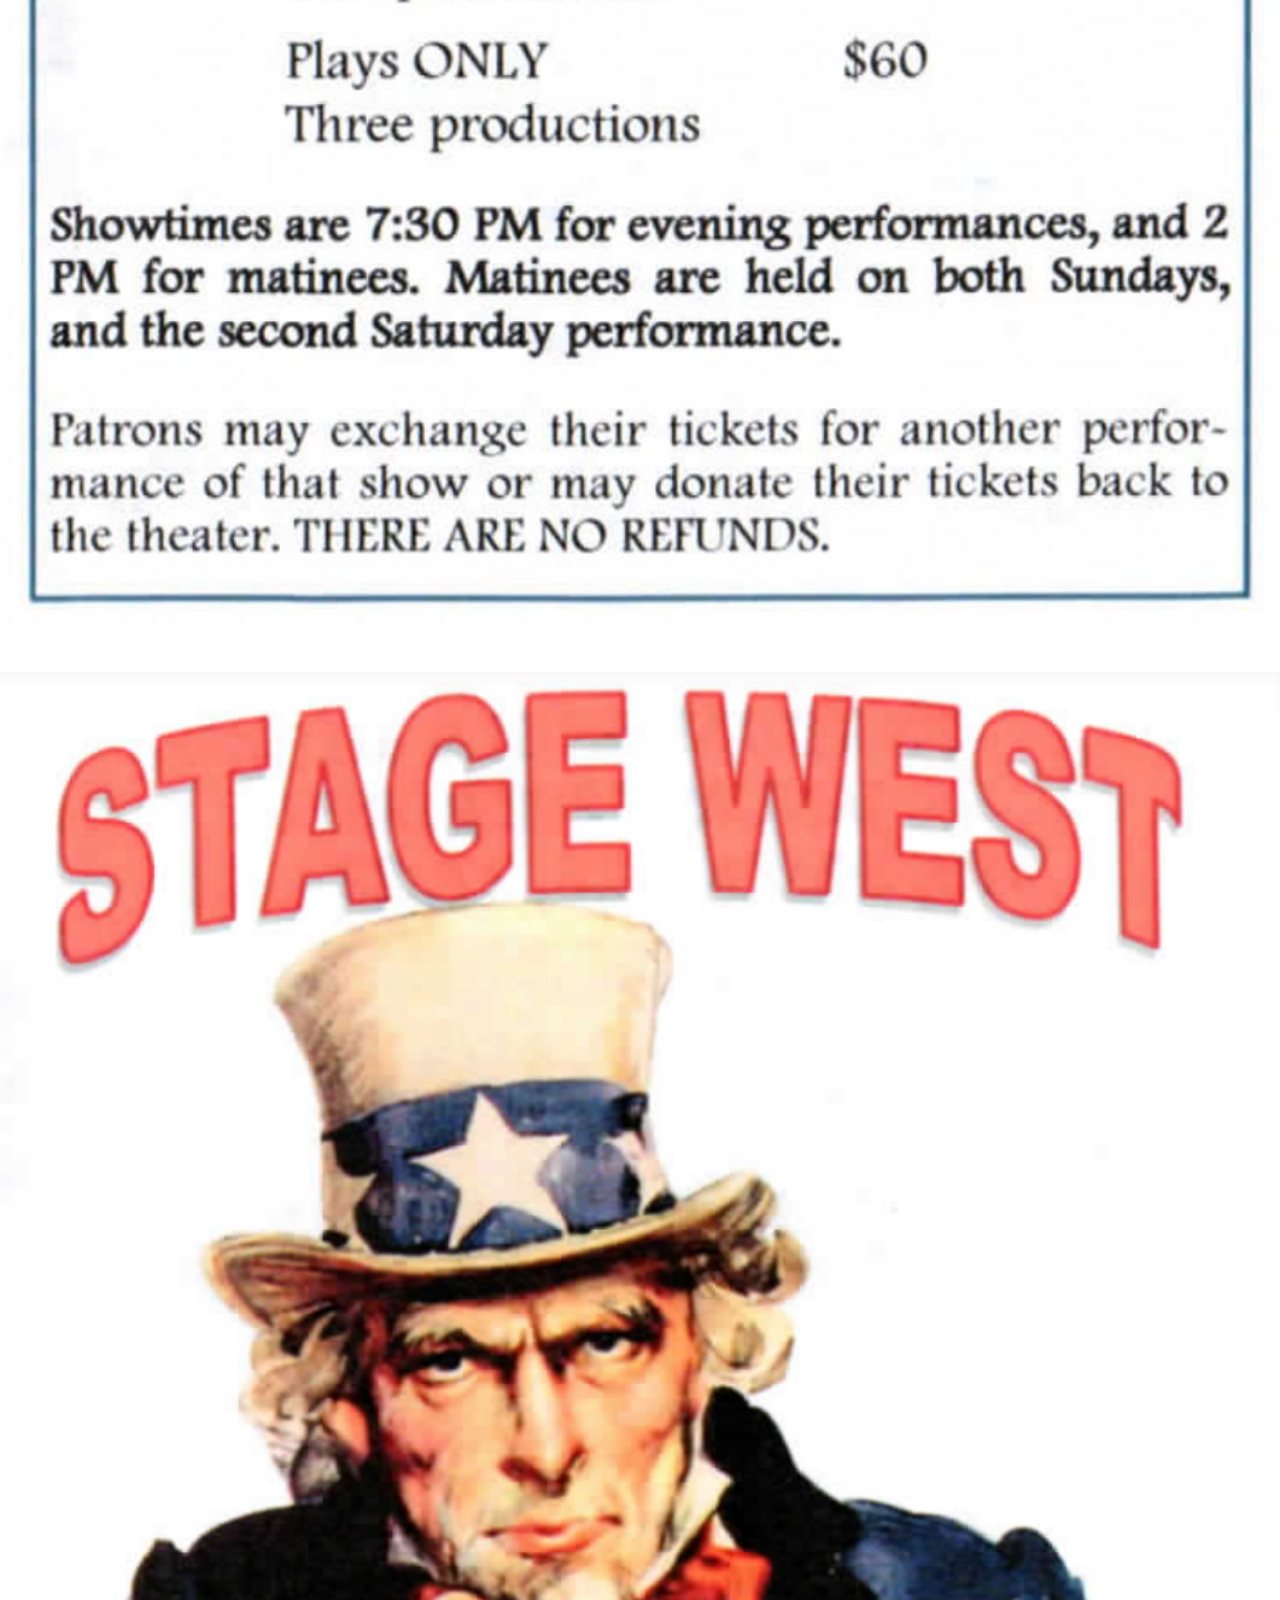
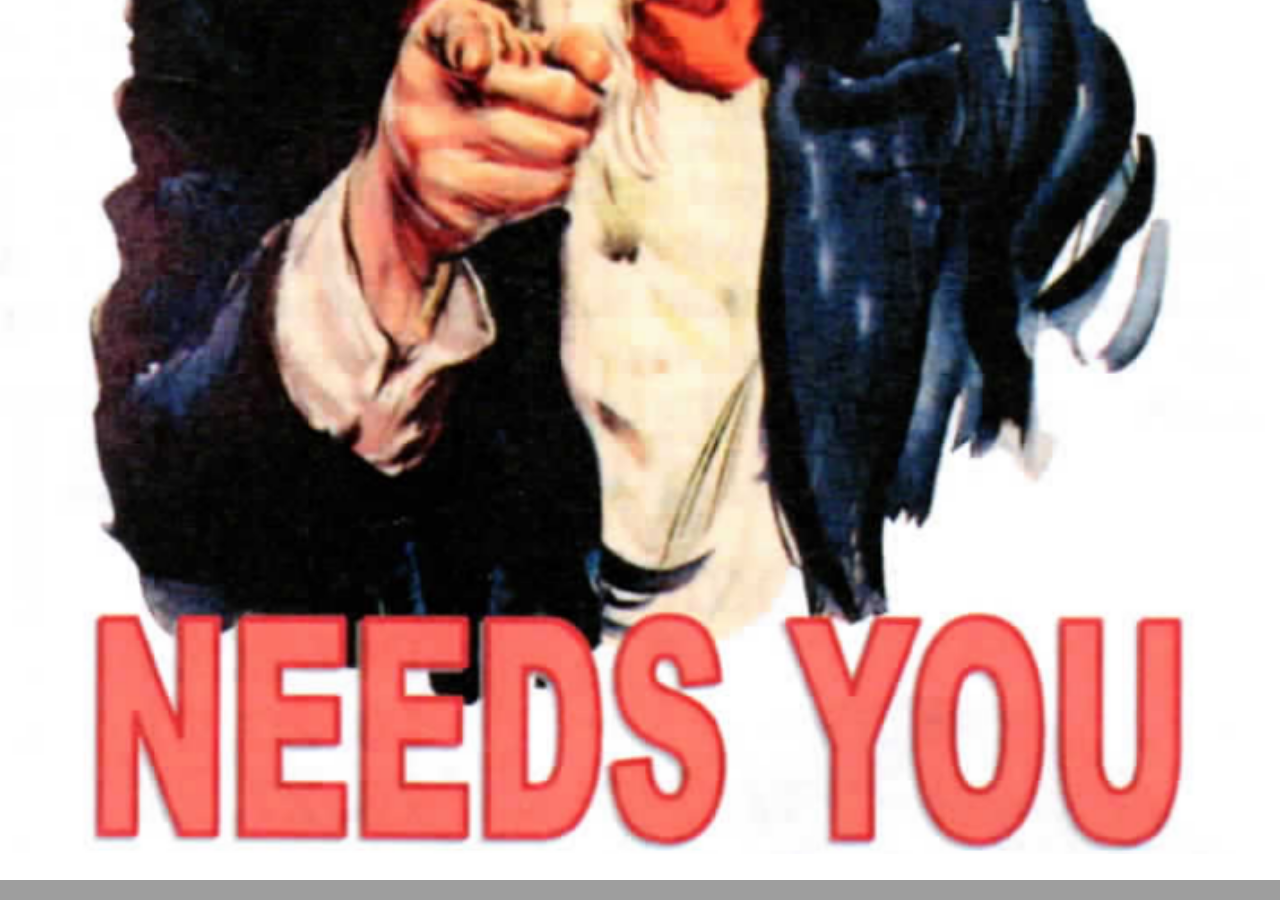
==== commit 4066b207: "Correcting home page order of items and making images of concert series match concert series page." ====
--- a/index.html
+++ b/index.html
@@ -98,8 +98,8 @@
         </div>
         <div class="container w3-responsive">
             <div class="row">
-                <div>
-                    <img style="width: 100%" class="responsive-img" src="img/SummerConcertSeriesLogo.png">
+                <div style="text-align: centered">
+                    <img class=" responsive-img" src="img/concert/elton_sign.jpg">
                 </div>
             </div>
         </div>
@@ -110,6 +110,28 @@
                 </div>
             </div>
         </div>
+        <div class="container w3-responsive">
+            <div class="row">
+                <div style="text-align: centered">
+                    <img class=" responsive-img" src="img/concert/beegees.jpg">
+                </div>
+            </div>
+        </div>
+        <div class="container w3-responsive">
+            <div class="row">
+                <div style="text-align: centered">
+                    <img class=" responsive-img" src="img/concert/Tina_Turner .jpg">
+                </div>
+            </div>
+        </div>
+        <div class="container w3-responsive">
+            <div class="row">
+                <div style="text-align: centered">
+                    <img class=" responsive-img" src="img/concert/billy_joel.jpg">
+                </div>
+            </div>
+        </div>
+
         <div class="container w3-responsive">
             <div class="row">
                 <div>
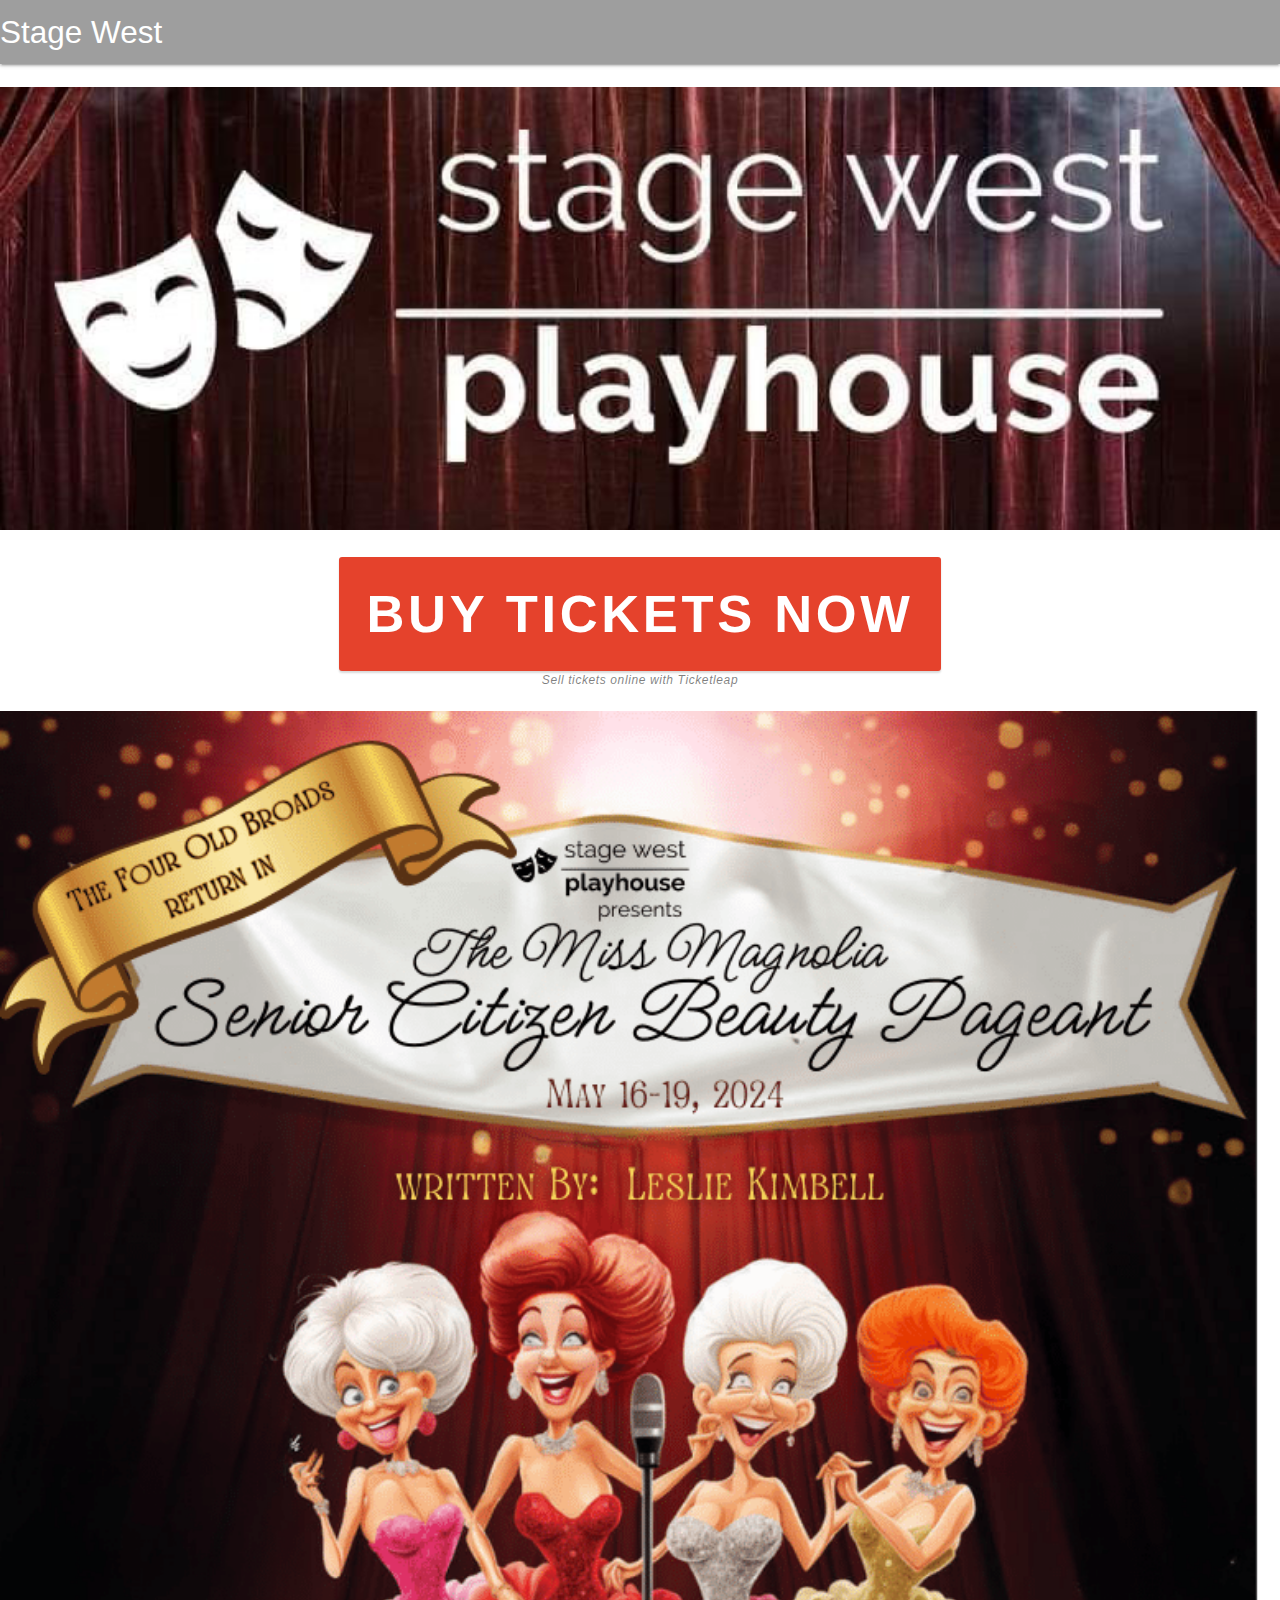
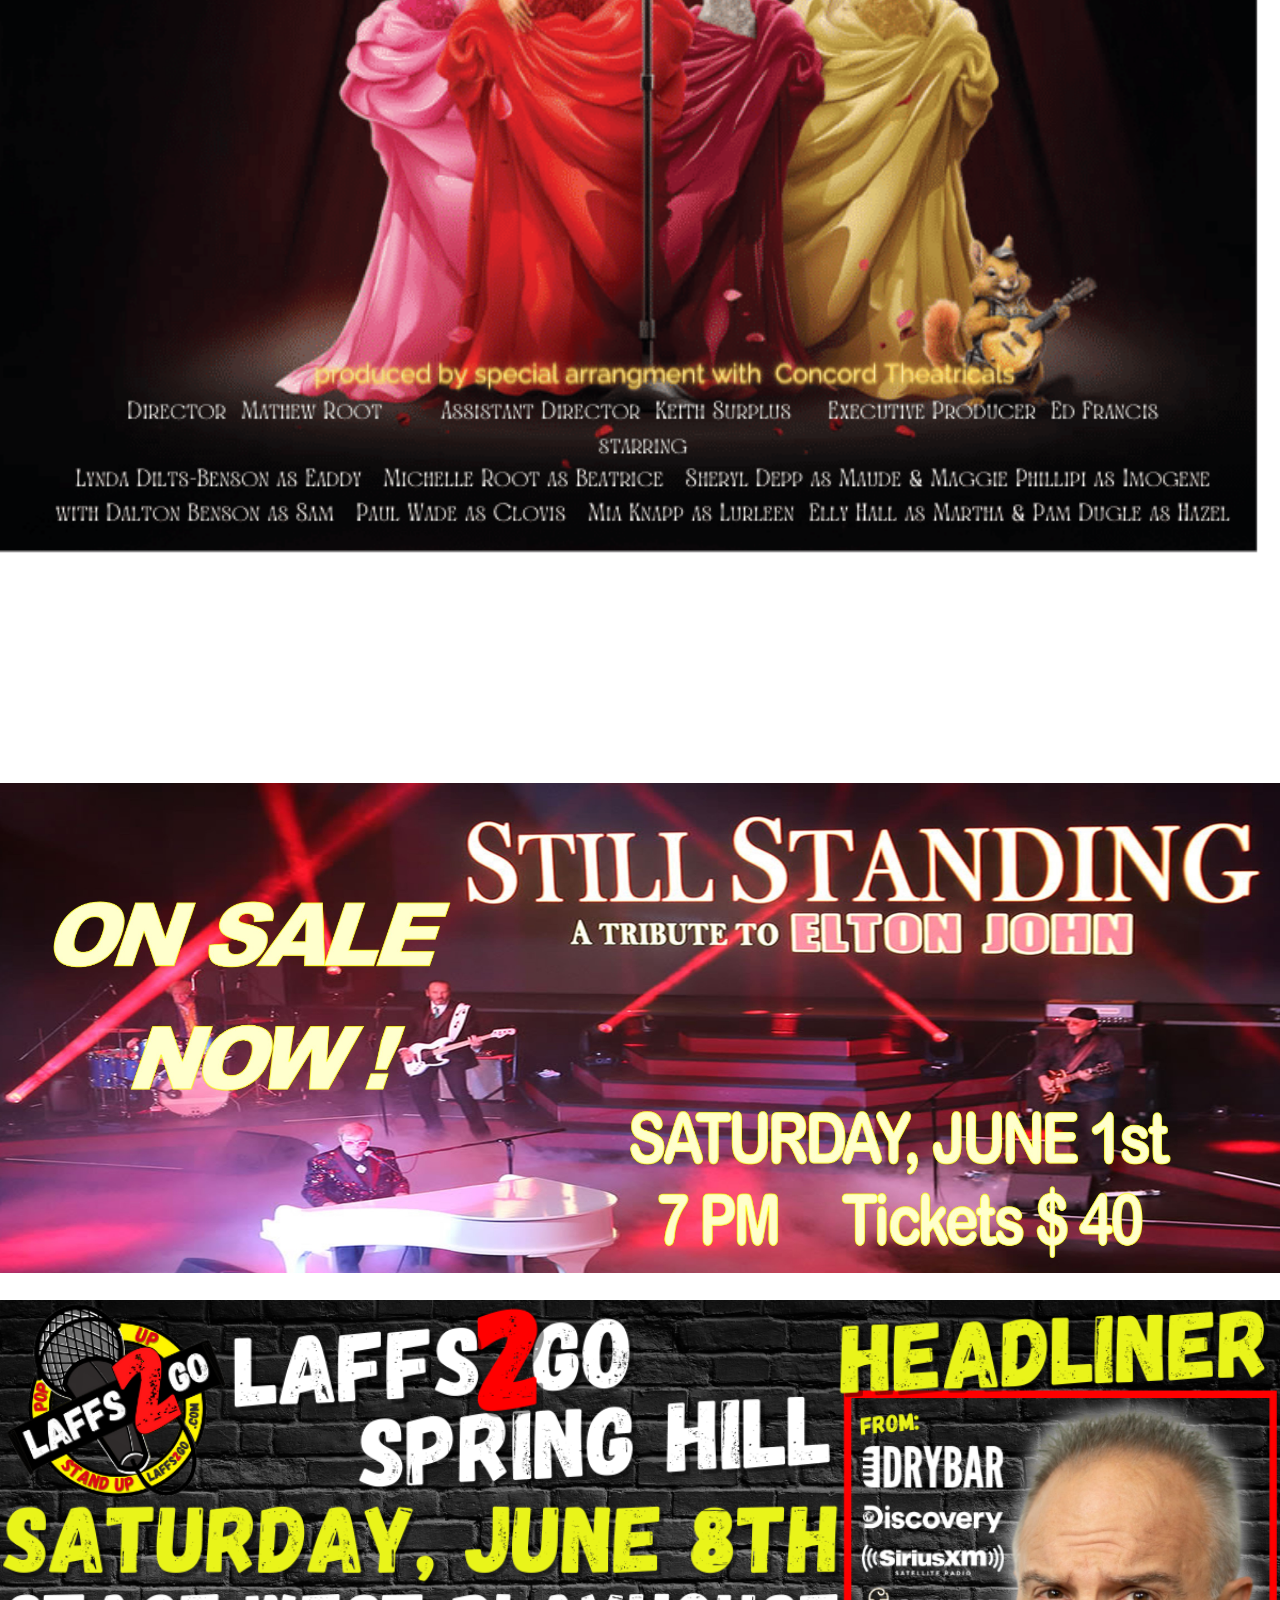
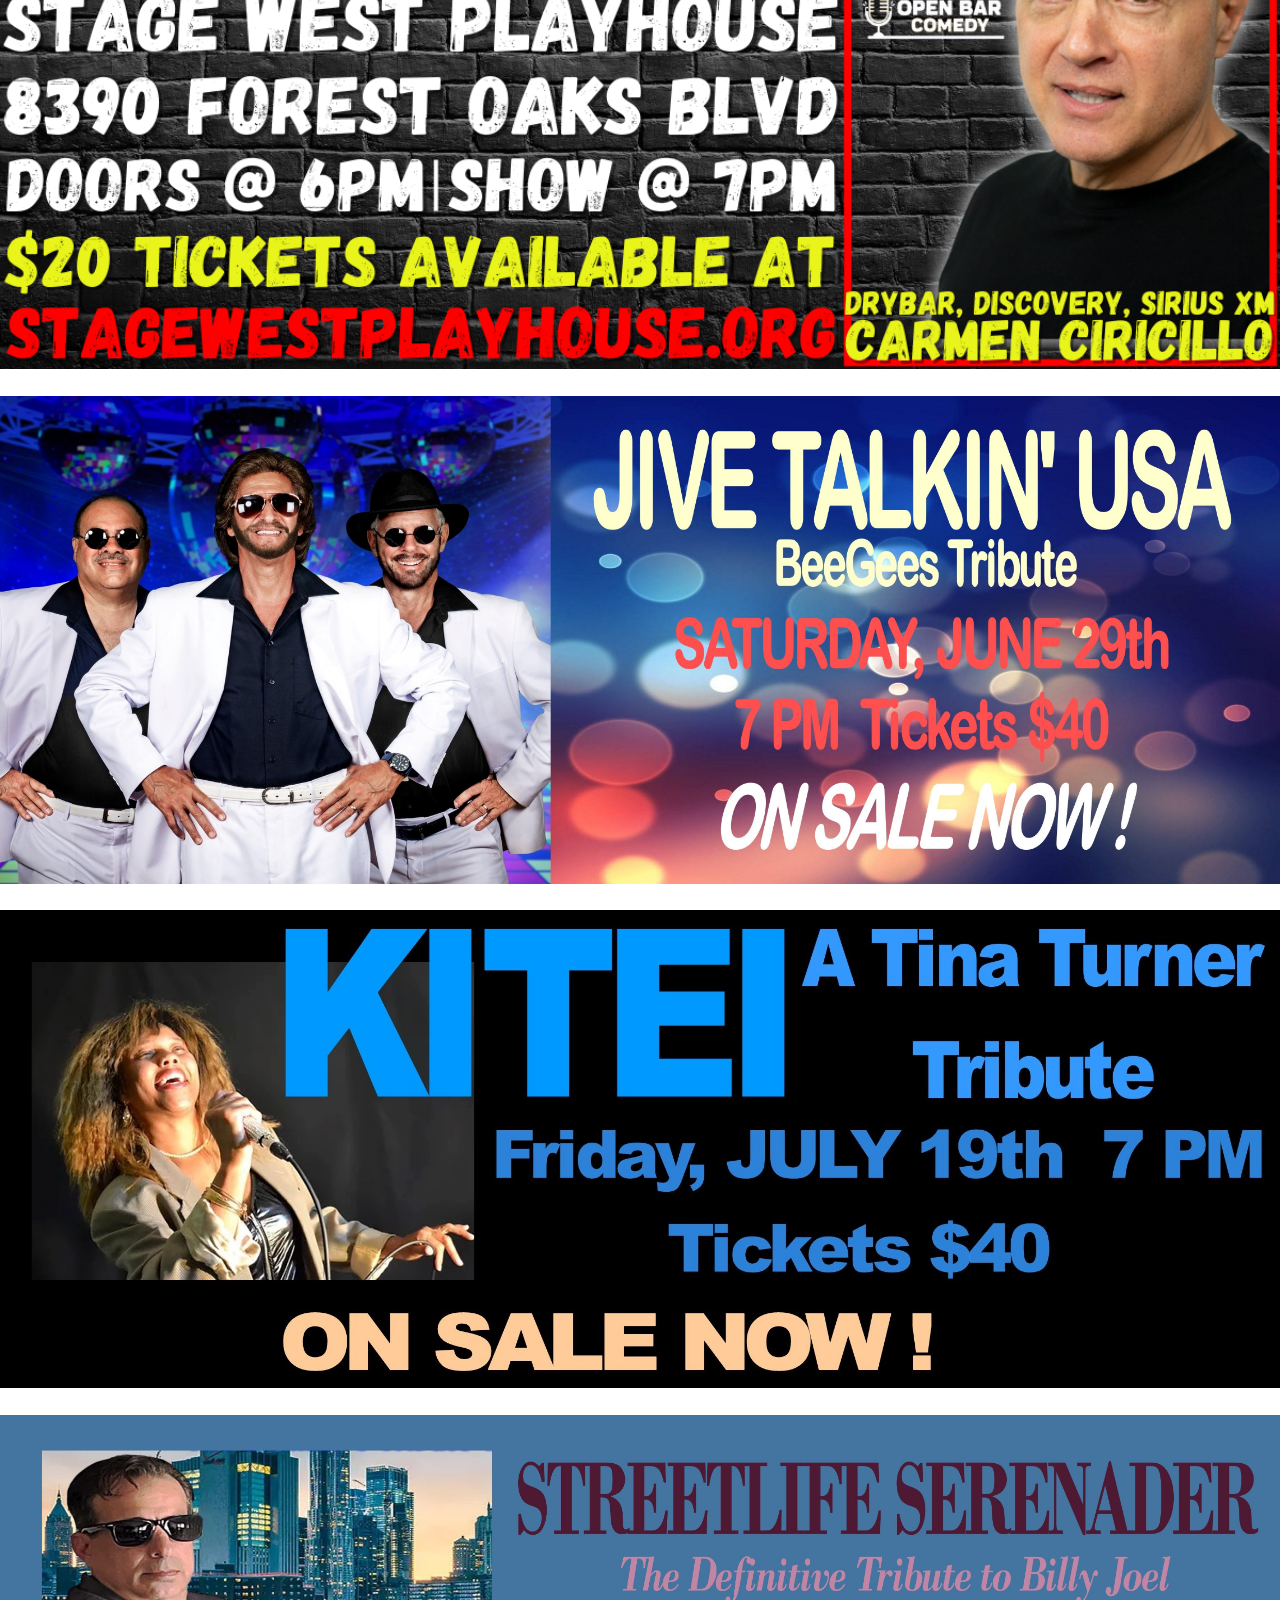
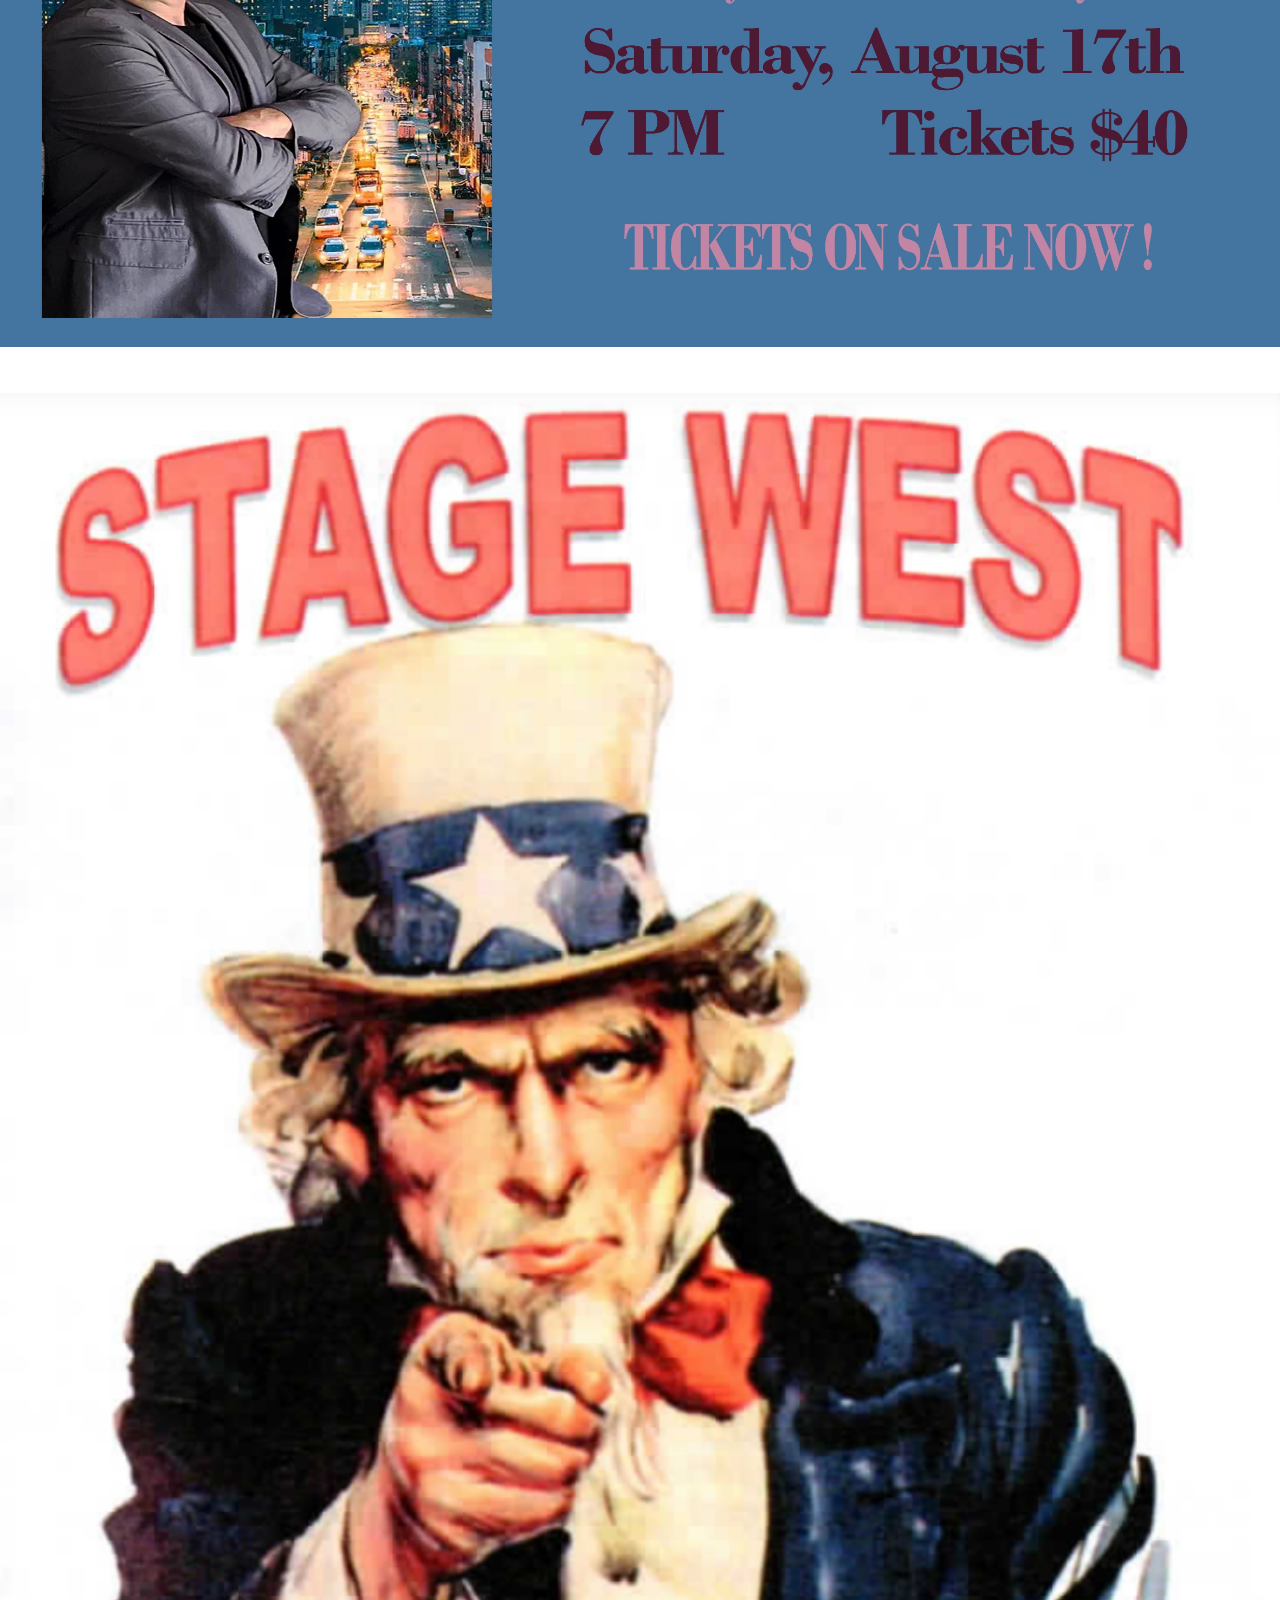
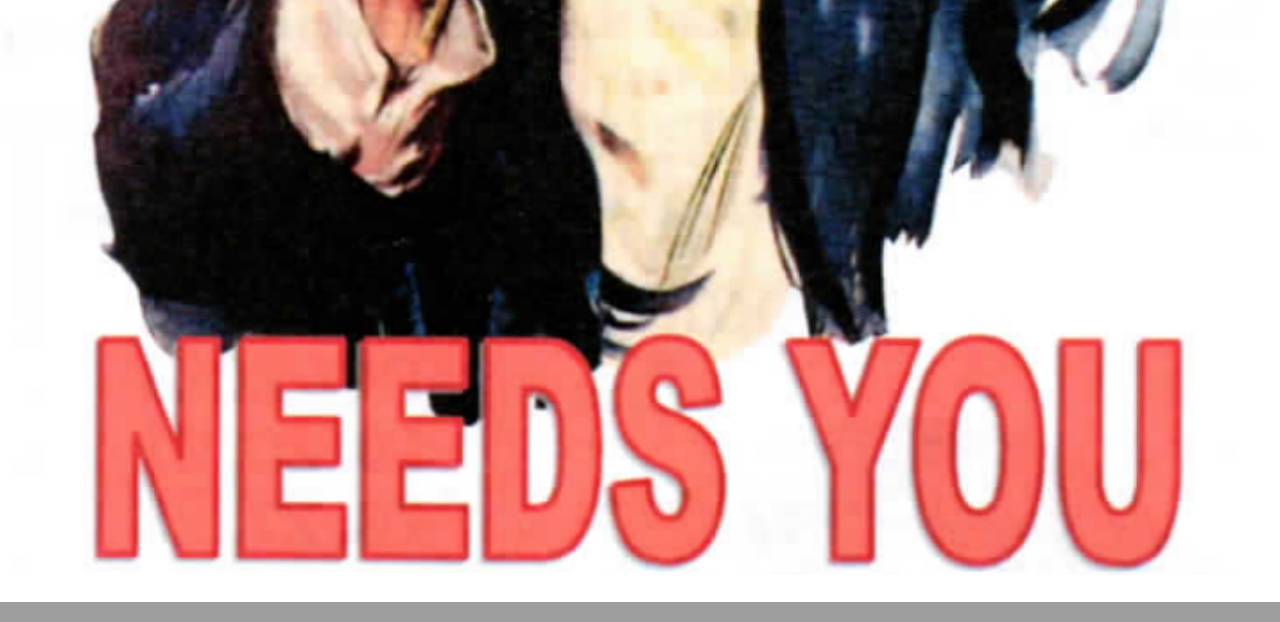
==== commit a26f91da: "Modifying the Auditions page to add dates/times/places.  Modifying the home page to remove spacing b" ====
--- a/index.html
+++ b/index.html
@@ -29,35 +29,11 @@
             <a href="#!" class="brand-logo">Stage West</a>
             <a href="#" data-target="mobile-demo" class="sidenav-trigger"><i class="material-icons">menu</i></a>
             <ul id="nav-mobile" class="right hide-on-med-and-down">
-
-                <!-- <li><a href="https://www.facebook.com/people/Stage-West-Playhouse-Spring-Hill-FL/61556241225832" target="_blank"><i class="material-icons">facebook</i></a></li>
-                <li><a href="https://stagewestplayhouse.org">Home</a></li>
-                <li><a href="/Specials.html">Specials</a></li>
-                <li><a href="/concertSeries.html">Concert Series</a></li>
-                <li><a href="/AboutUs.html">About</a></li>
-                <li><a href="/SupportUs.html">Support Us</a></li>
-                <li><a href="/Workshops.html">Workshops</a></li>
-                <li><a href="/Scholarships.html">Scholarships</a></li>
-                <li><a href="/Auditions.html">Auditions</a></li>
-                <li><a href="https://stagewest.ticketleap.com/">Buy Tickets</a></li> -->
-
             </ul>
 
         </div>
     </nav>
     <ul class="sidenav" id="mobile-demo">
-
-        <!-- <li><a href="https://www.facebook.com/people/Stage-West-Playhouse-Spring-Hill-FL/61556241225832" target="_blank"><i class="material-icons">facebook</i></a></li>
-                <li><a href="https://stagewestplayhouse.org">Home</a></li>
-                <li><a href="/Specials.html">Specials</a></li>
-                <li><a href="concertSeries.html">Concert Series</a></li>
-                <li><a href="/AboutUs.html">About</a></li>
-                <li><a href="/SupportUs.html">Support Us</a></li>
-                <li><a href="/Workshops.html">Workshops</a></li>
-                <li><a href="/Scholarships.html">Scholarships</a></li>
-                <li><a href="/Auditions.html">Auditions</a></li>
-                <li><a href="https://stagewest.ticketleap.com/">Buy Tickets</a></li> -->
-
     </ul>
     <main>
         <div></div>
@@ -65,7 +41,7 @@
         <div class="container w3-responsive">
             <div class="row">
                 <div>
-                    <img style="width: 100%" class="responsive-img" src="img/stageWest.jpg" alt="stage west logo">
+                    <img style="width: 100%;" class="responsive-img" src="img/stageWest.jpg" alt="stage west logo">
                 </div>
             </div>
         </div>
@@ -75,10 +51,10 @@
                     <!-- <img class=" responsive-img" src="img/stageWest.jpg"> -->
                     <div style="width: 100%; font-family:Helvetica, arial; display: inline-block; text-align: center;">
                         <a href="https://stagewest.ticketleap.com/"
-                            style="background-color:#e5422c;font-size:15px;border-radius: 3px;-moz-border-radius:3px;-webkit-border-radius:3px;box-shadow: 0px 2px 2px 0px rgba(0, 0, 0, 0.15);display: inline-block;margin:0;text-align:center;text-decoration:none;font-weight:bold;color:#FFFFFF;letter-spacing: .07em;padding:18px 27px;font-family: arial,sans-serif !important; font-size: 350%; margin-bottom:0%"
+                            style="background-color:#e5422c;font-size:15px;border-radius: 3px;-moz-border-radius:3px;-webkit-border-radius:3px;box-shadow: 0px 2px 2px 0px rgba(0, 0, 0, 0.15);display: inline-block;margin:0;text-align:center;text-decoration:none;font-weight:bold;color:#FFFFFF;letter-spacing: .07em;padding:18px 27px;font-family: arial,sans-serif !important; font-size: 350%; margin:0%"
                             target="_top">BUY TICKETS NOW</a>
                         <div
-                            style="font-family:Helvetica, arial;font-style:italic;letter-spacing: 0.05em;font-size: 12px;color:rgba(0, 0, 0, 0.5);margin-bottom: 20%;">
+                            style="font-family:Helvetica, arial;font-style:italic;letter-spacing: 0.05em;font-size: 12px;color:rgba(0, 0, 0, 0.5);margin-bottom:0%;">
                             <a href="https://www.ticketleap.com/solutions/sell-tickets-online?rc=WIDGET-STO"
                                 style="color:rgba(0,0,0,0.5);font-style:italic;margin-top: 0%">Sell tickets online with
                                 Ticketleap</a>
@@ -91,7 +67,7 @@
         <div class="container w3-responsive">
             <div class="row">
                 <div>
-                    <img style="width: 100%" class="responsive-img" src="img/FOBPoster.png"
+                    <img style="width: 100%; margin: 0%" class="responsive-img" src="img/FOBPoster.png"
                         alt="The Miss Magnolia Senior Citizen Beauty Pageant">
                 </div>
             </div>
@@ -132,14 +108,6 @@
             </div>
         </div>
 
-        <div class="container w3-responsive">
-            <div class="row">
-                <div>
-                    <img style="width: 100%" class=" responsive-img" src="img/season-ticket-costs.jpg"
-                        alt="ticket cost">
-                </div>
-            </div>
-        </div>
         <div class="container w3-responsive">
             <div class="row">
                 <div id="upcoming">
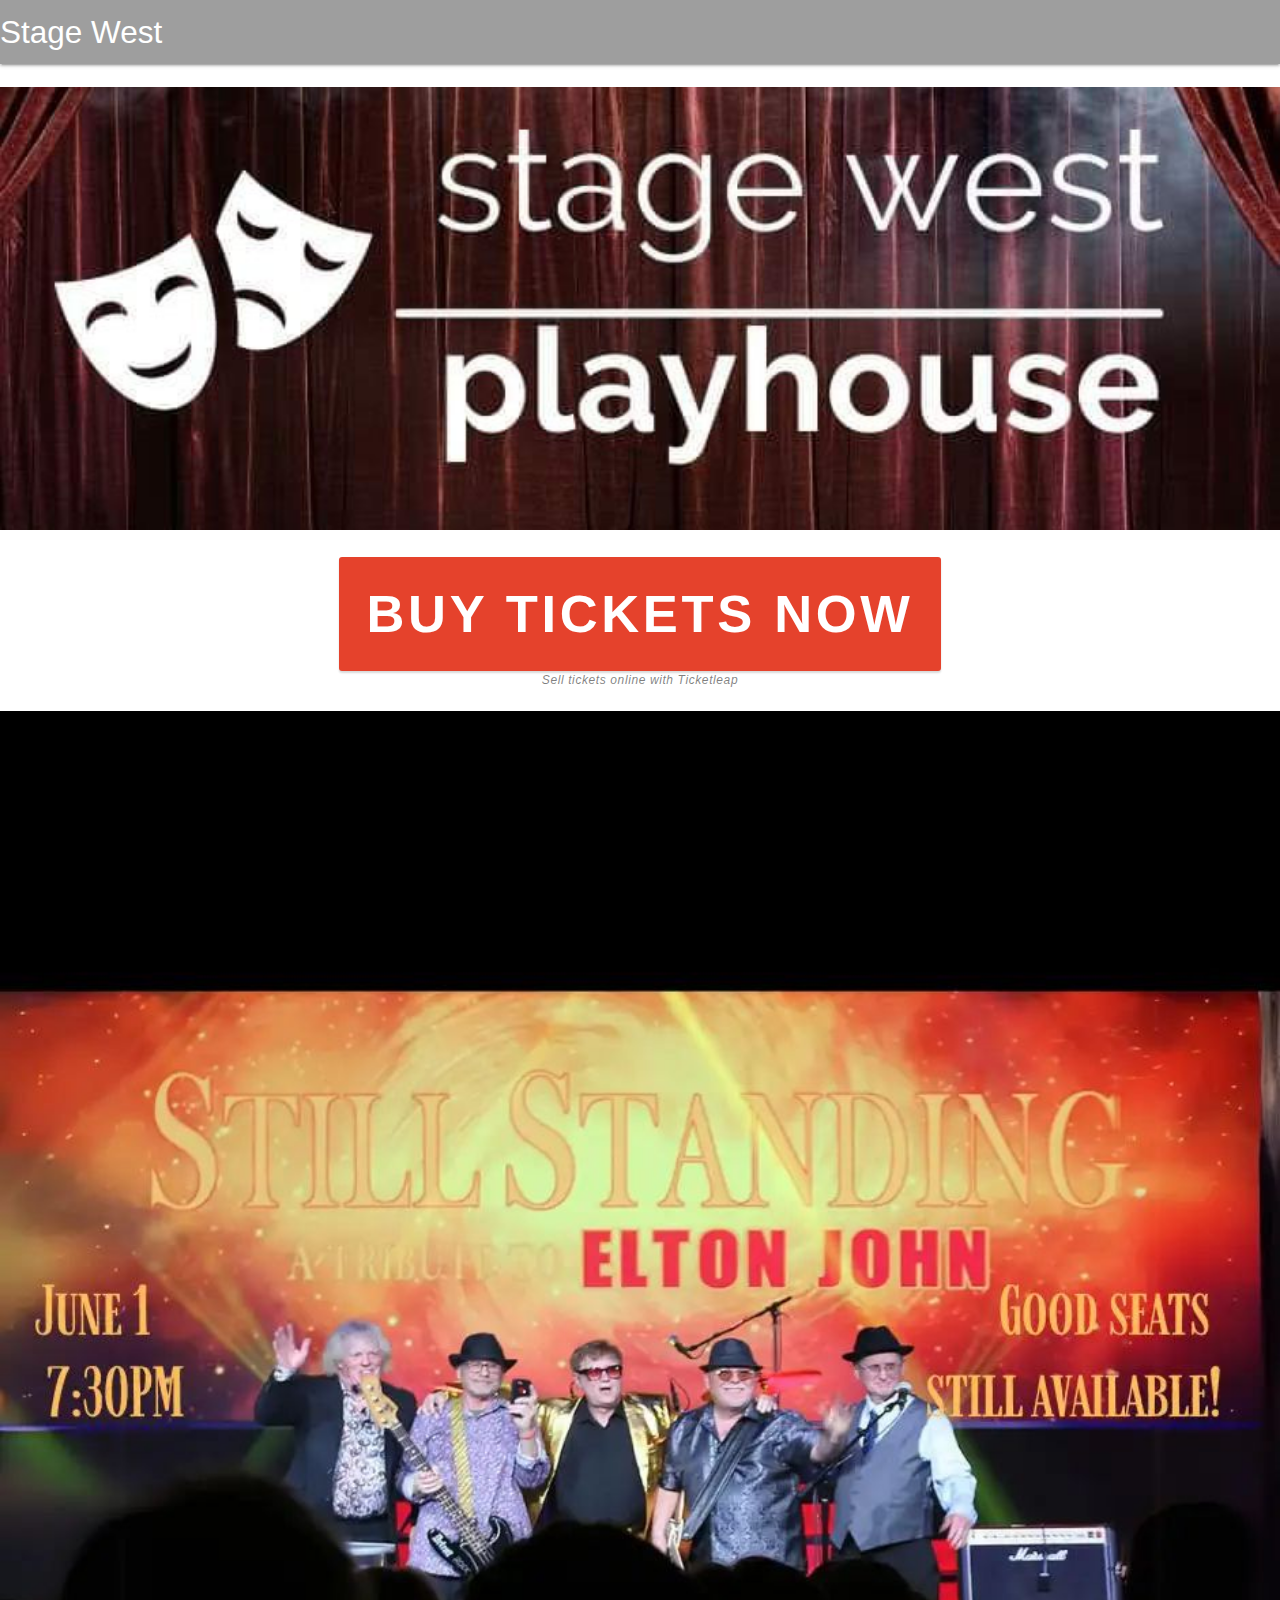
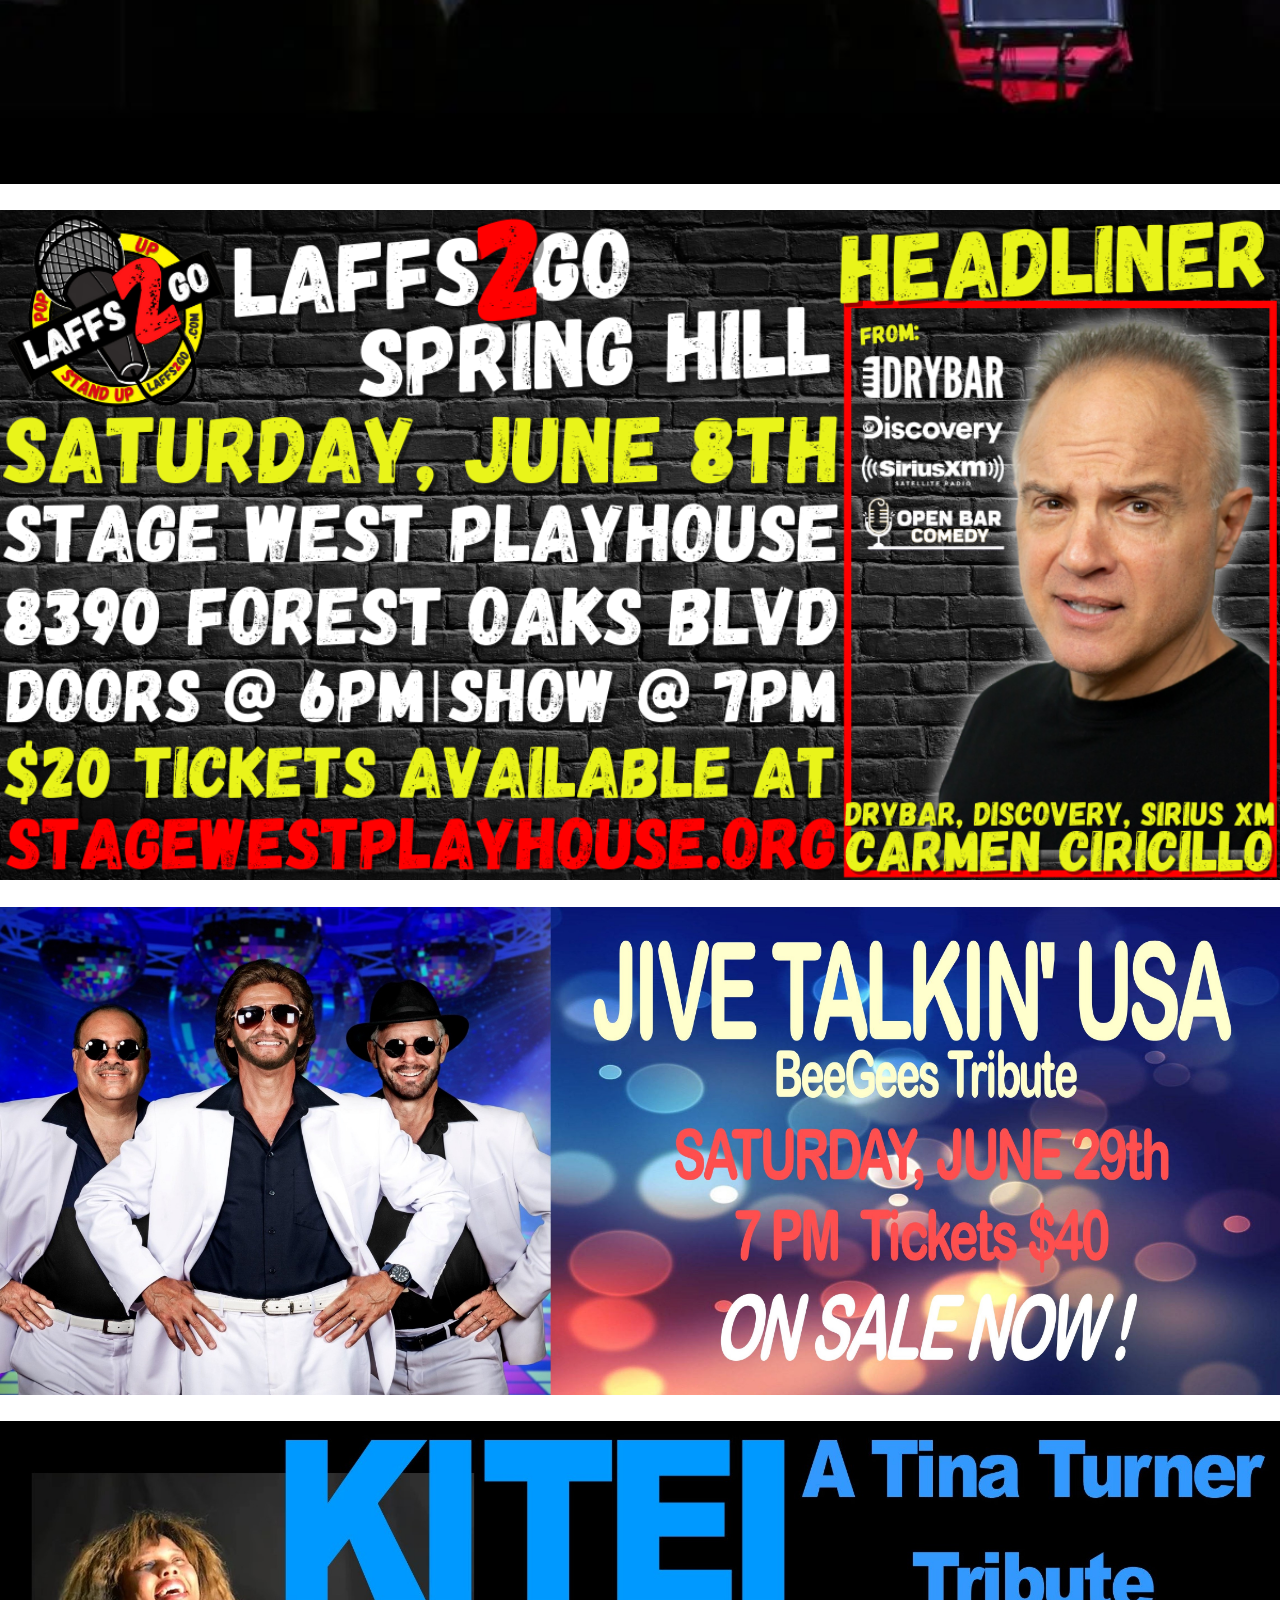
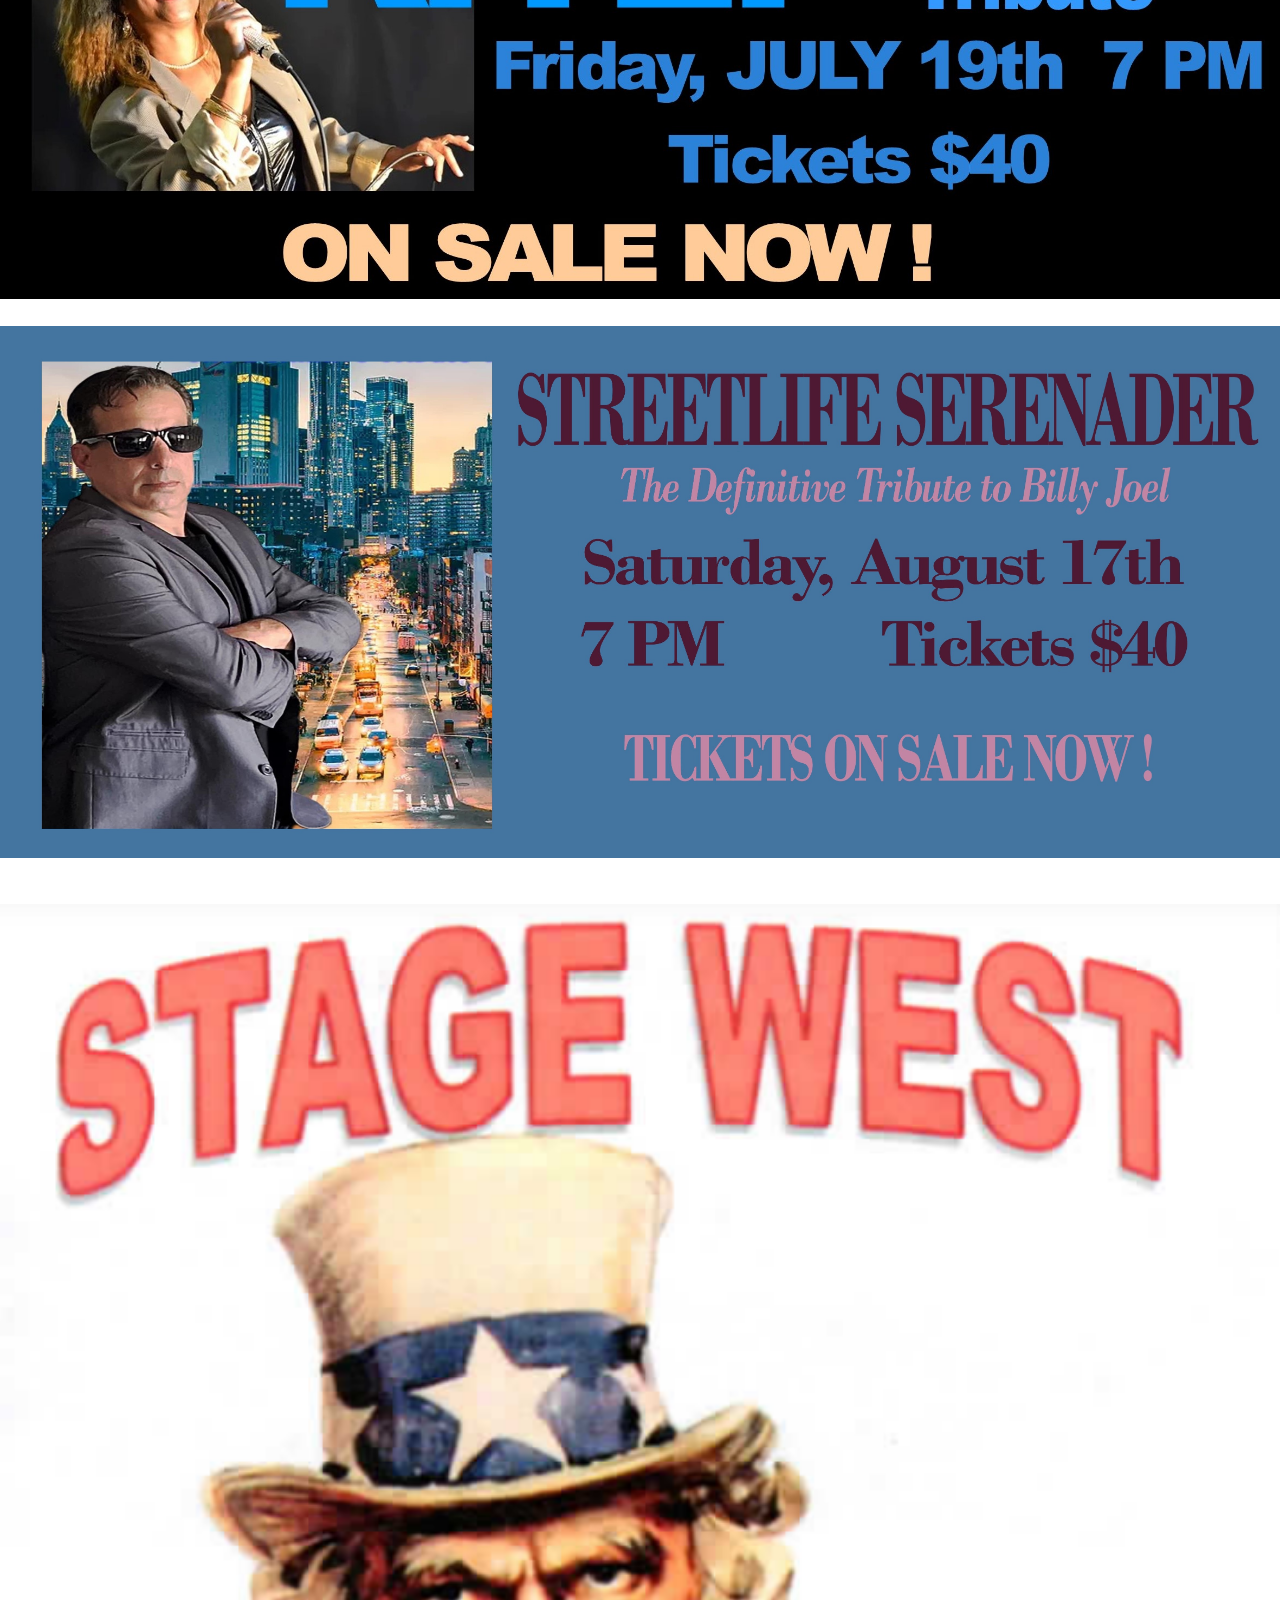
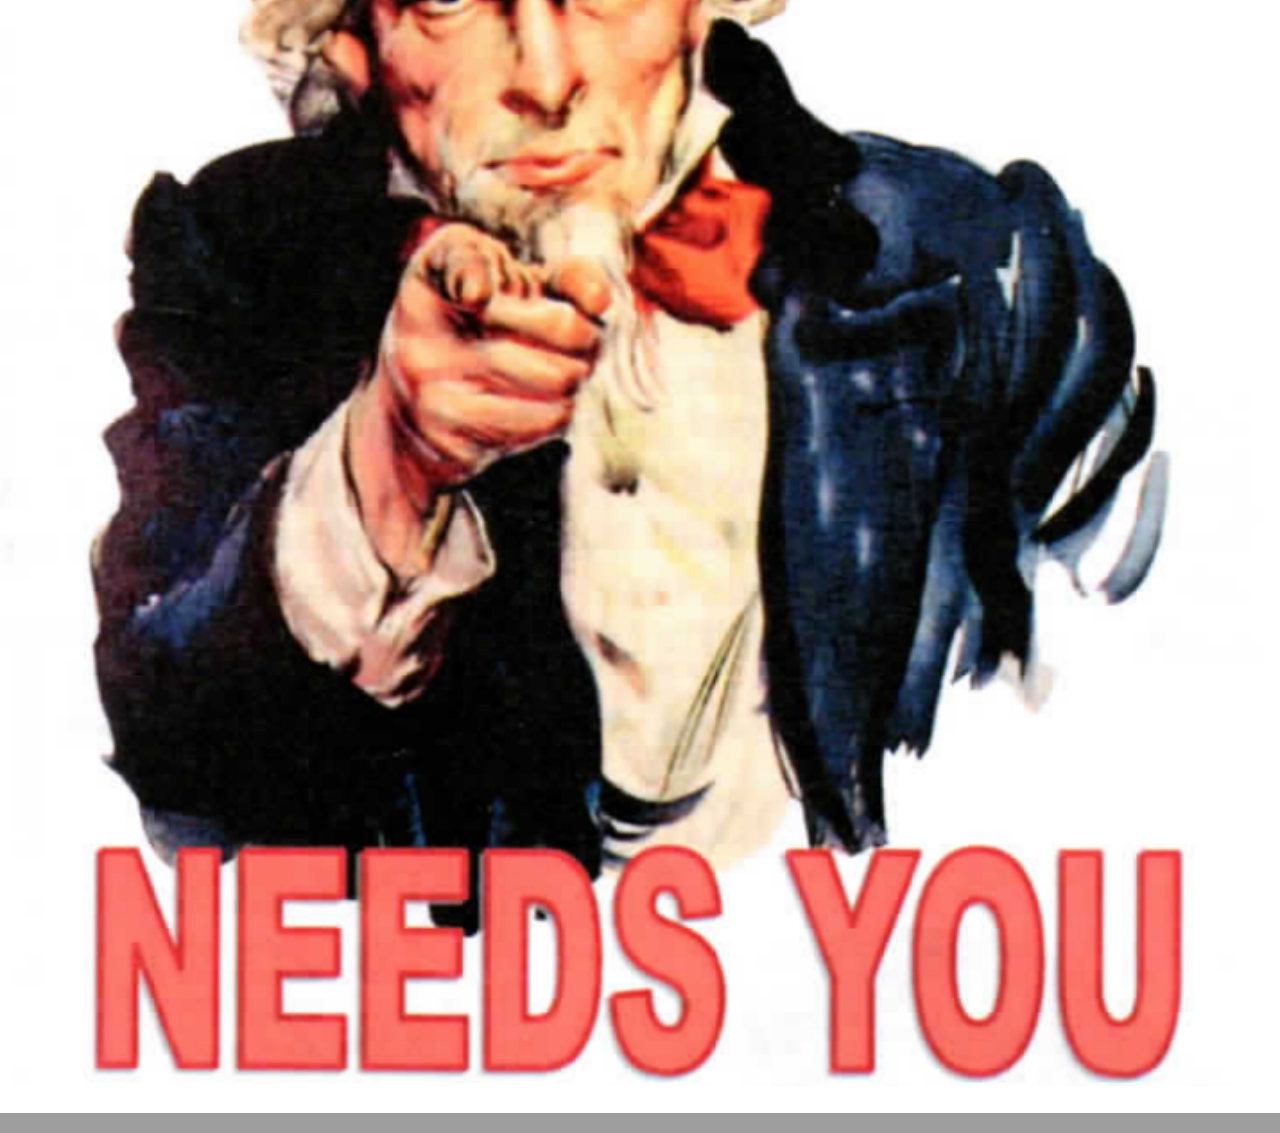
==== commit c44d6515: "Modifying StillStanding (Elton John) graphic, and removing content from the home page" ====
--- a/index.html
+++ b/index.html
@@ -63,19 +63,10 @@
                 </div>
             </div>
         </div>
-
-        <div class="container w3-responsive">
-            <div class="row">
-                <div>
-                    <img style="width: 100%; margin: 0%" class="responsive-img" src="img/FOBPoster.png"
-                        alt="The Miss Magnolia Senior Citizen Beauty Pageant">
-                </div>
-            </div>
-        </div>
         <div class="container w3-responsive">
             <div class="row">
                 <div style="text-align: centered">
-                    <img class=" responsive-img" src="img/concert/elton_sign.jpg">
+                    <img class=" responsive-img" style="width: 100%" src="img/concert/elton_sign.jpg">
                 </div>
             </div>
         </div>
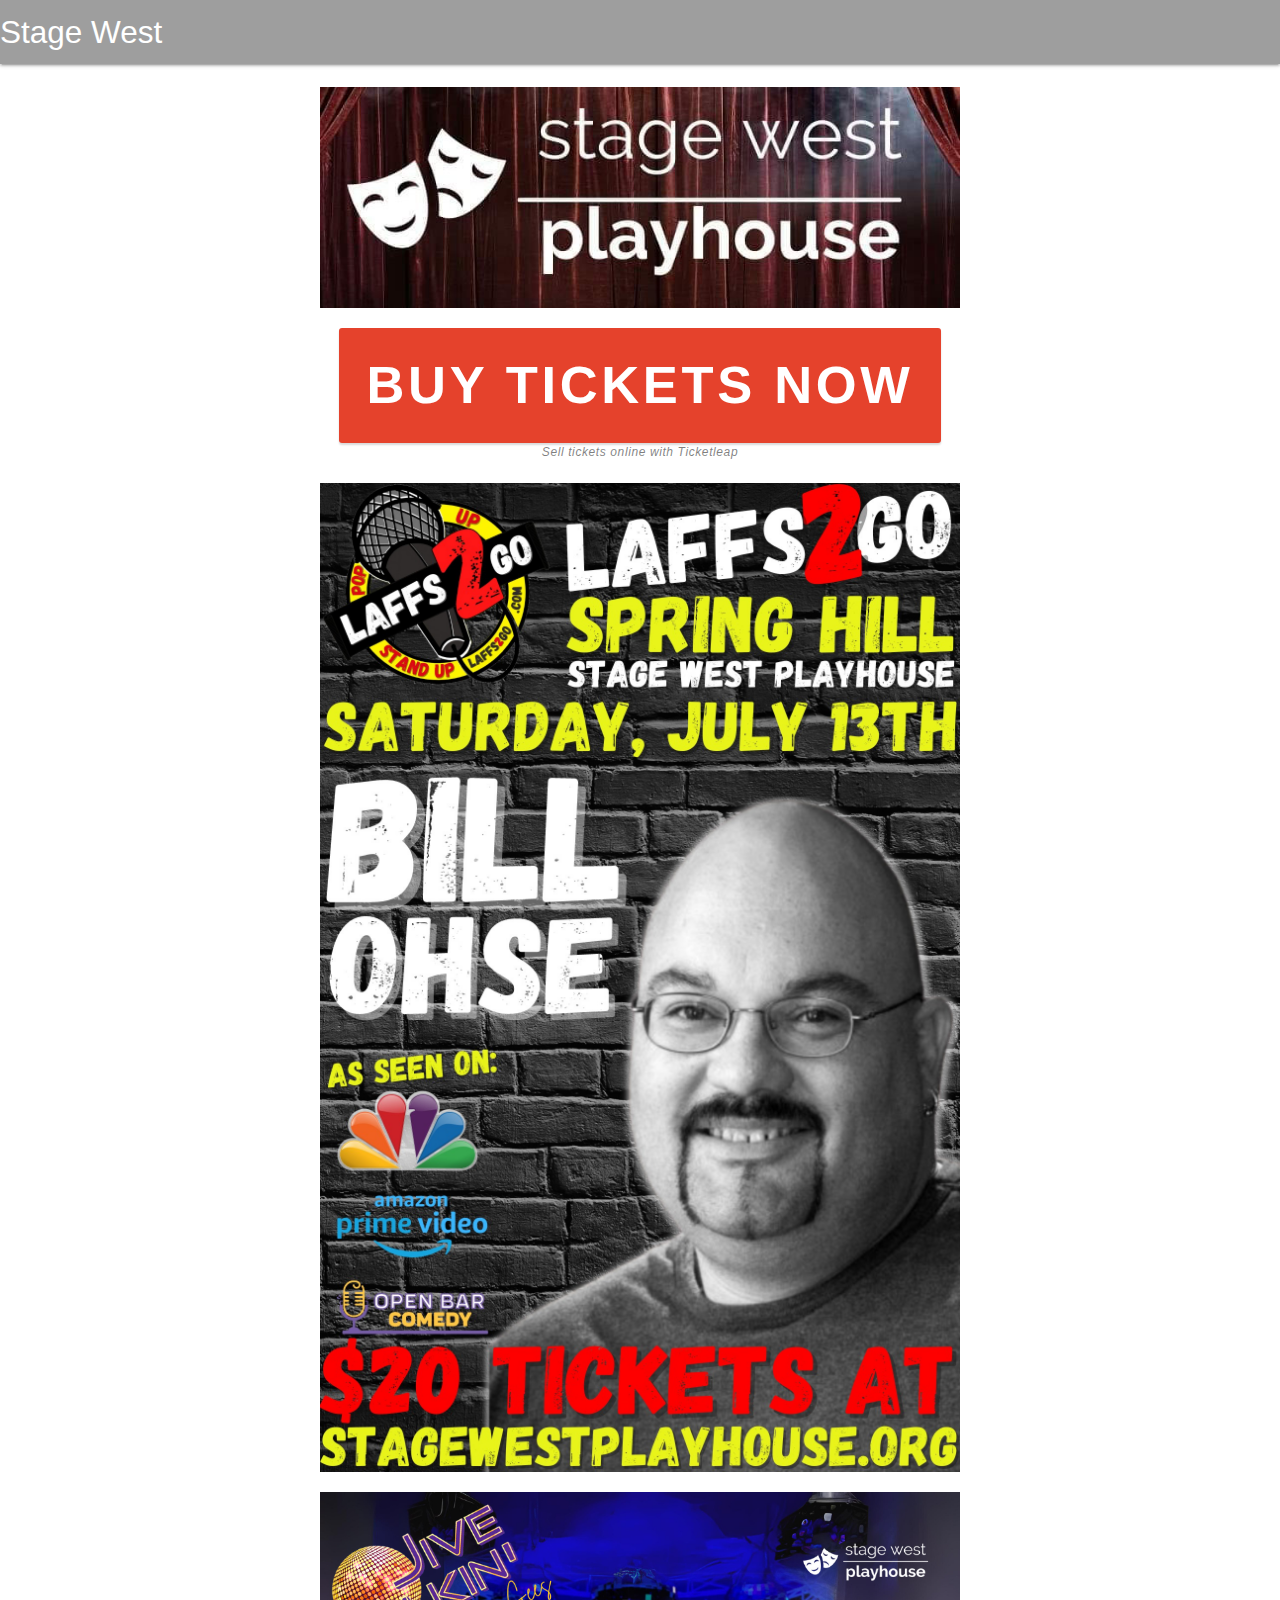
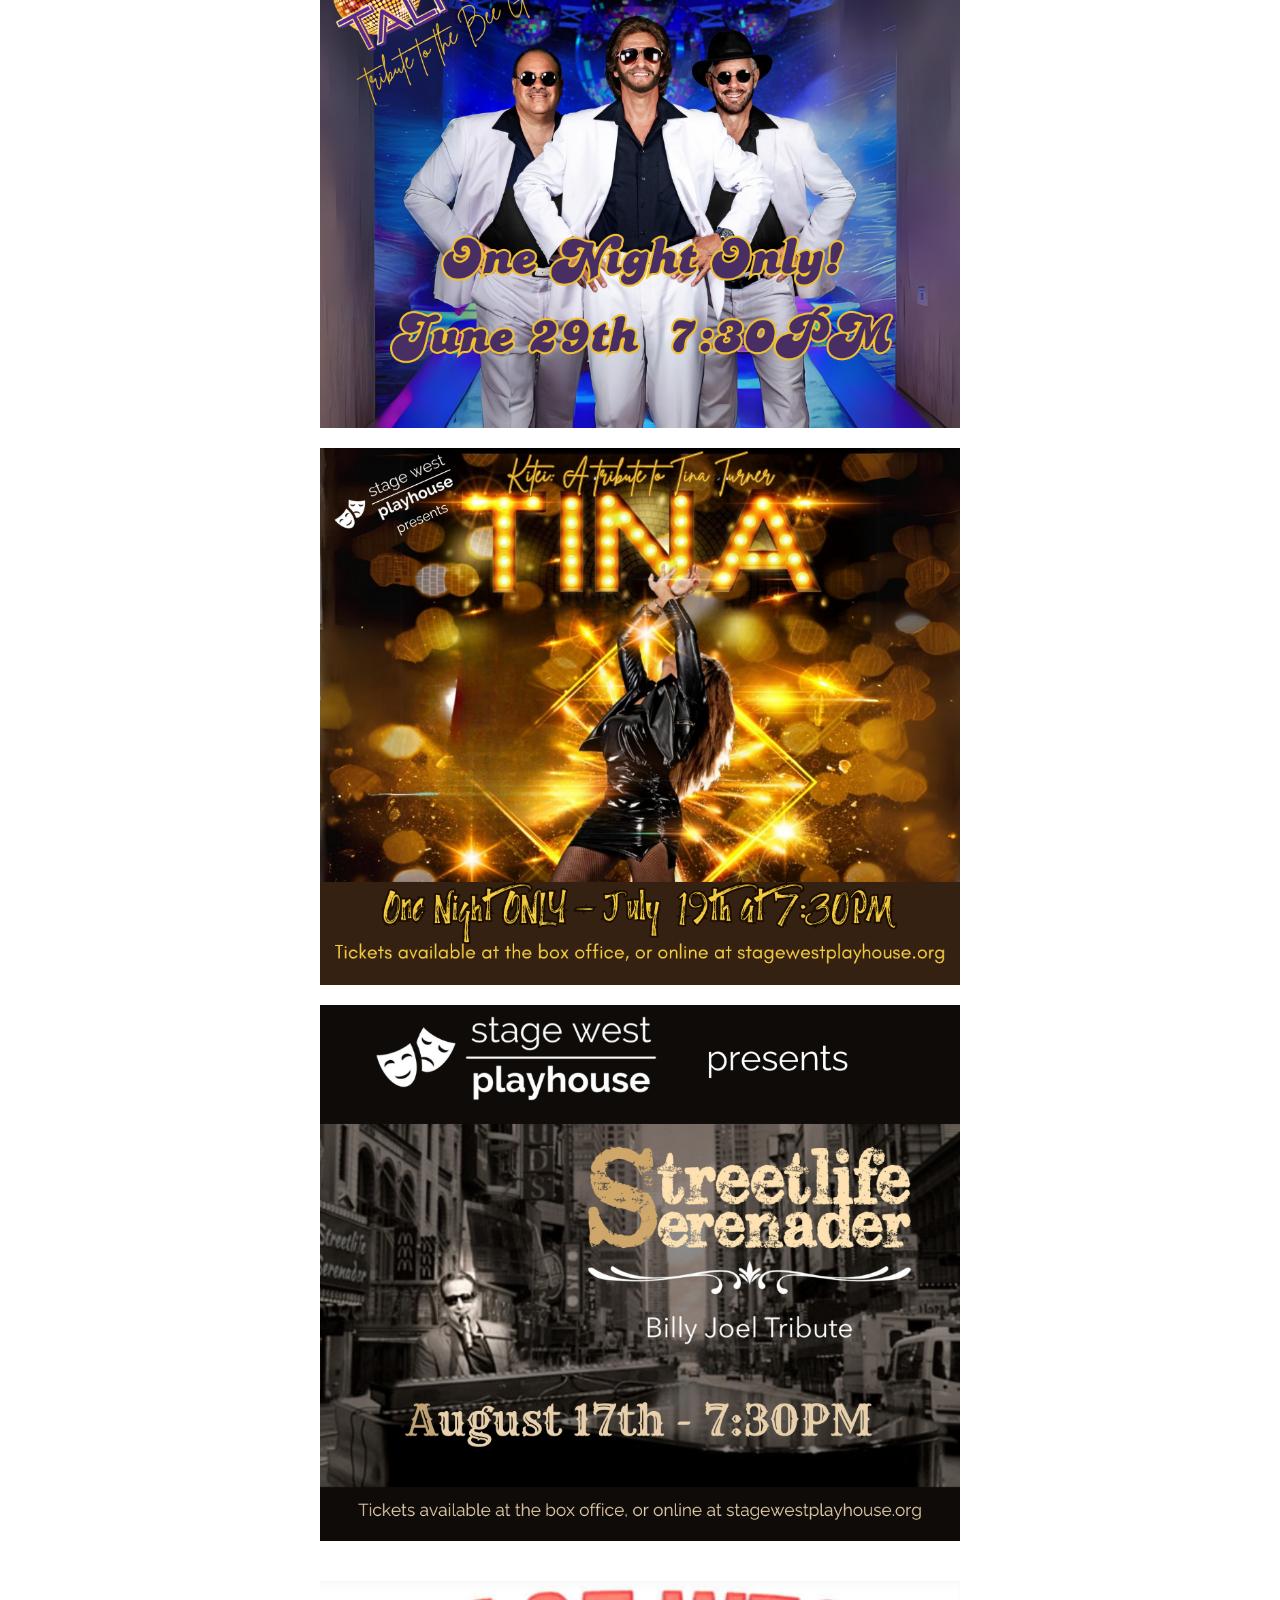
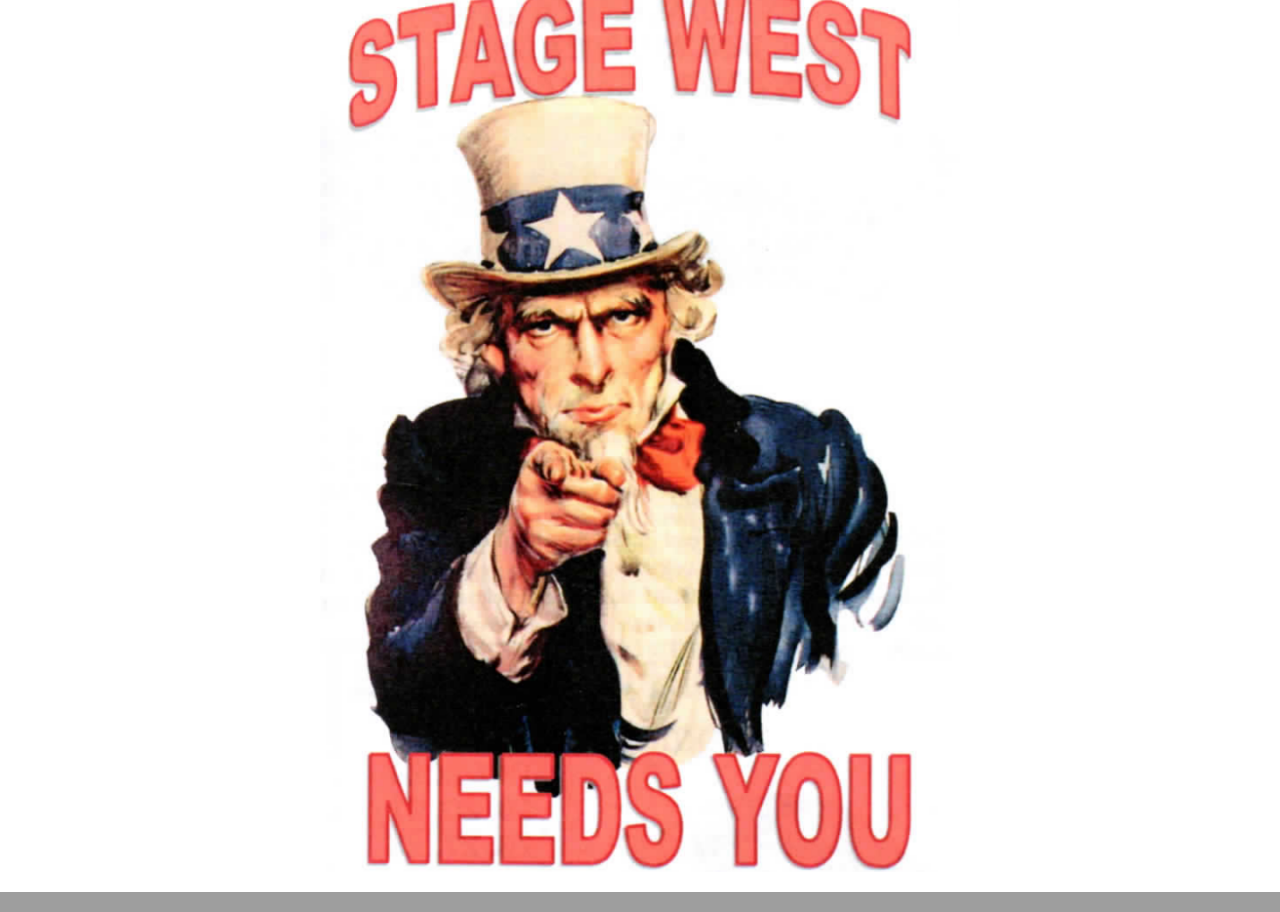
==== commit e852bc10: "Changes requested on 06 Jun 2024" ====
--- a/index.html
+++ b/index.html
@@ -41,7 +41,7 @@
         <div class="container w3-responsive">
             <div class="row">
                 <div>
-                    <img style="width: 100%;" class="responsive-img" src="img/stageWest.jpg" alt="stage west logo">
+                    <img class="responsive-img, centered-image" src="img/stageWest.jpg" alt="stage west logo">
                 </div>
             </div>
         </div>
@@ -63,38 +63,41 @@
                 </div>
             </div>
         </div>
+        <!--
         <div class="container w3-responsive">
             <div class="row">
                 <div style="text-align: centered">
-                    <img class=" responsive-img" style="width: 100%" src="img/concert/elton_sign.jpg">
+                    <img class=" responsive-img" src="img/one_act_auditions.jpg"
+                        style="display: block; margin-left: auto; margin-right: auto; width: 50%">
                 </div>
             </div>
         </div>
+        -->
         <div class="container w3-responsive">
             <div class="row">
-                <div>
-                    <img style="width: 100%" class=" responsive-img" src="img/Specials/Jun/JuneLaff3.png">
+                <div style="text-align: centered">
+                    <img class=" responsive-img, centered-image" src="img/july_comic.jpg">
                 </div>
             </div>
         </div>
         <div class="container w3-responsive">
             <div class="row">
                 <div style="text-align: centered">
-                    <img class=" responsive-img" src="img/concert/beegees.jpg">
+                    <img class=" responsive-img, centered-image" src="img/concert/bee_gees_tribute.png">
                 </div>
             </div>
         </div>
         <div class="container w3-responsive">
             <div class="row">
                 <div style="text-align: centered">
-                    <img class=" responsive-img" src="img/concert/Tina_Turner .jpg">
+                    <img class=" responsive-img, centered-image" src="img/concert/Kitei_A_tribute_to_Tina_Turner.png">
                 </div>
             </div>
         </div>
         <div class="container w3-responsive">
             <div class="row">
                 <div style="text-align: centered">
-                    <img class=" responsive-img" src="img/concert/billy_joel.jpg">
+                    <img class=" responsive-img, centered-image" src="img/concert/billy_joel_tribute.png">
                 </div>
             </div>
         </div>
@@ -108,7 +111,7 @@
         <div class="container w3-responsive">
             <div class="row">
                 <div>
-                    <img style="width: 100%" class=" responsive-img" src="img/needs-you.png" alt="sw needs you">
+                    <img class="responsive-img, centered-image" src="img/needs-you.png" alt="sw needs you">
                 </div>
             </div>
         </div>
--- a/css/style.css
+++ b/css/style.css
@@ -106,4 +106,11 @@
 
 td {
   vertical-align: text-top;
+}
+
+.centered-image {
+  display: block;
+  margin-left: auto;
+  margin-right: auto;
+  width: 50%;
 }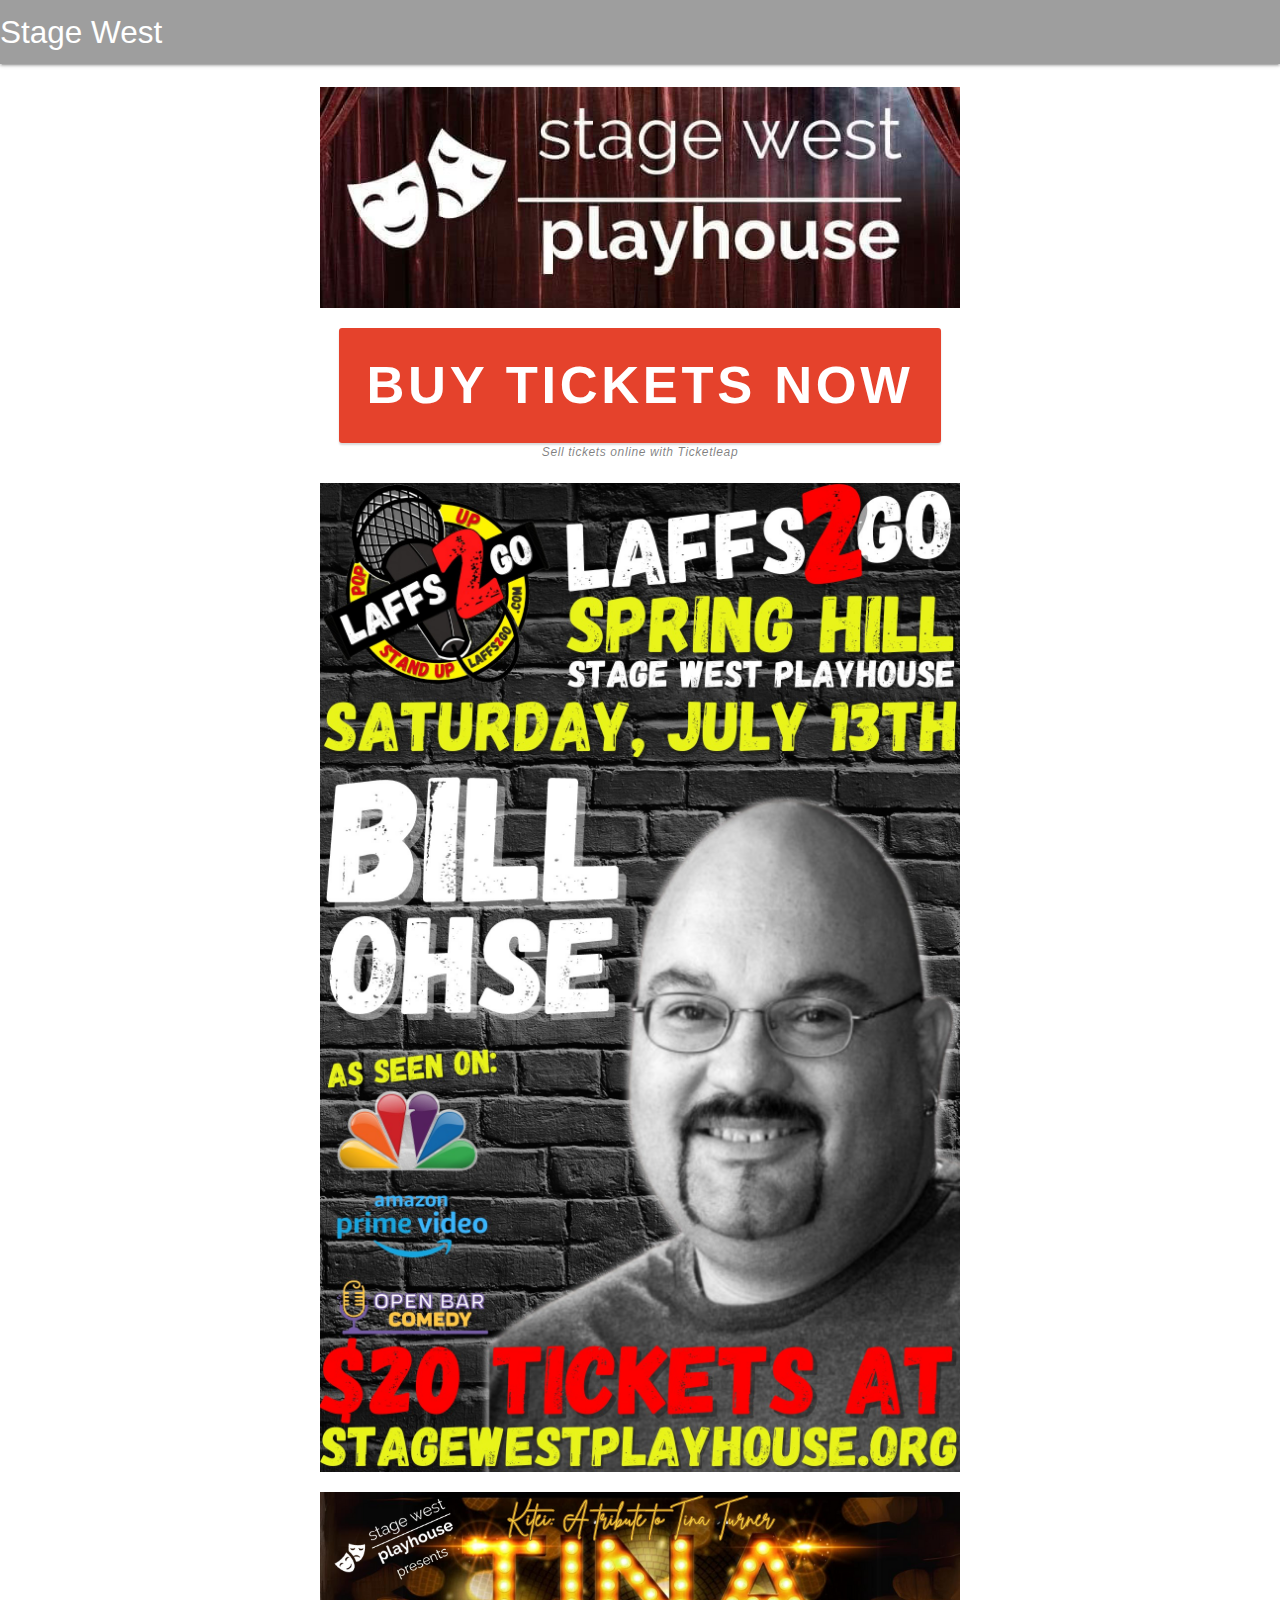
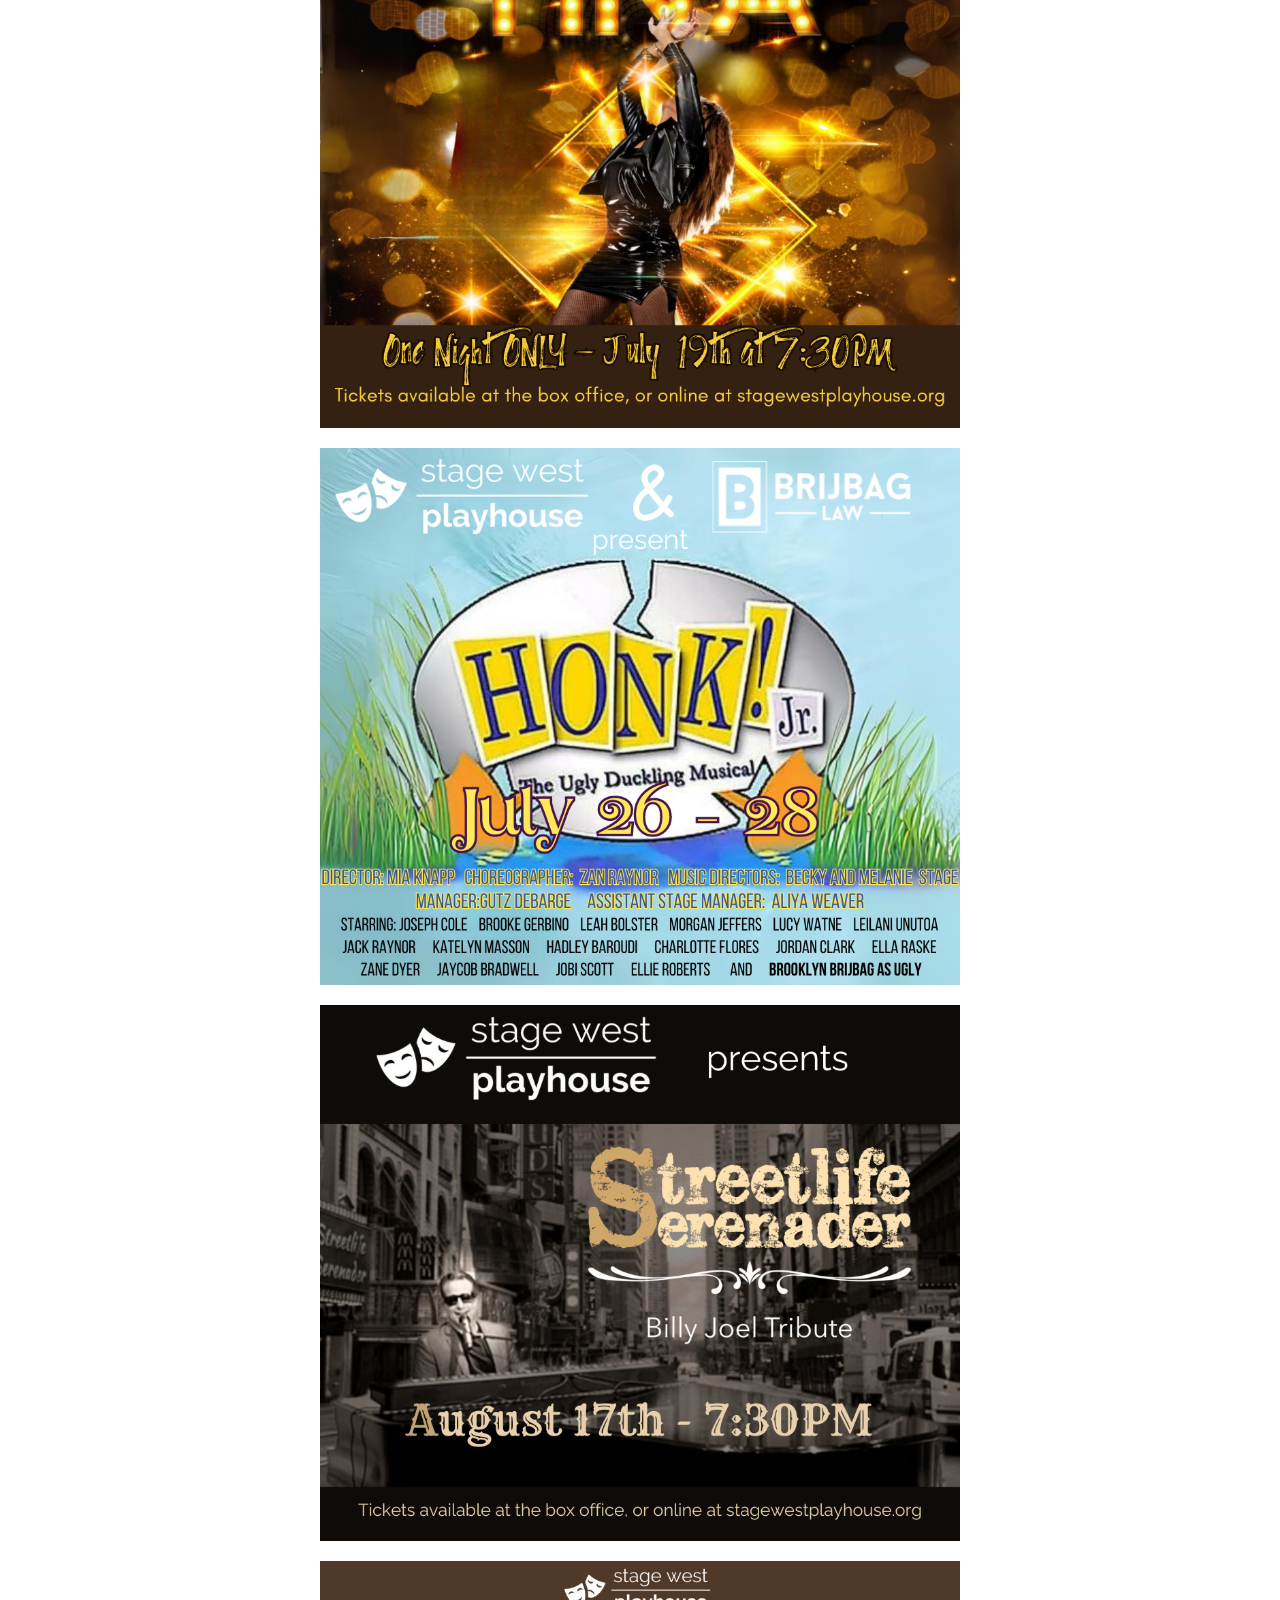
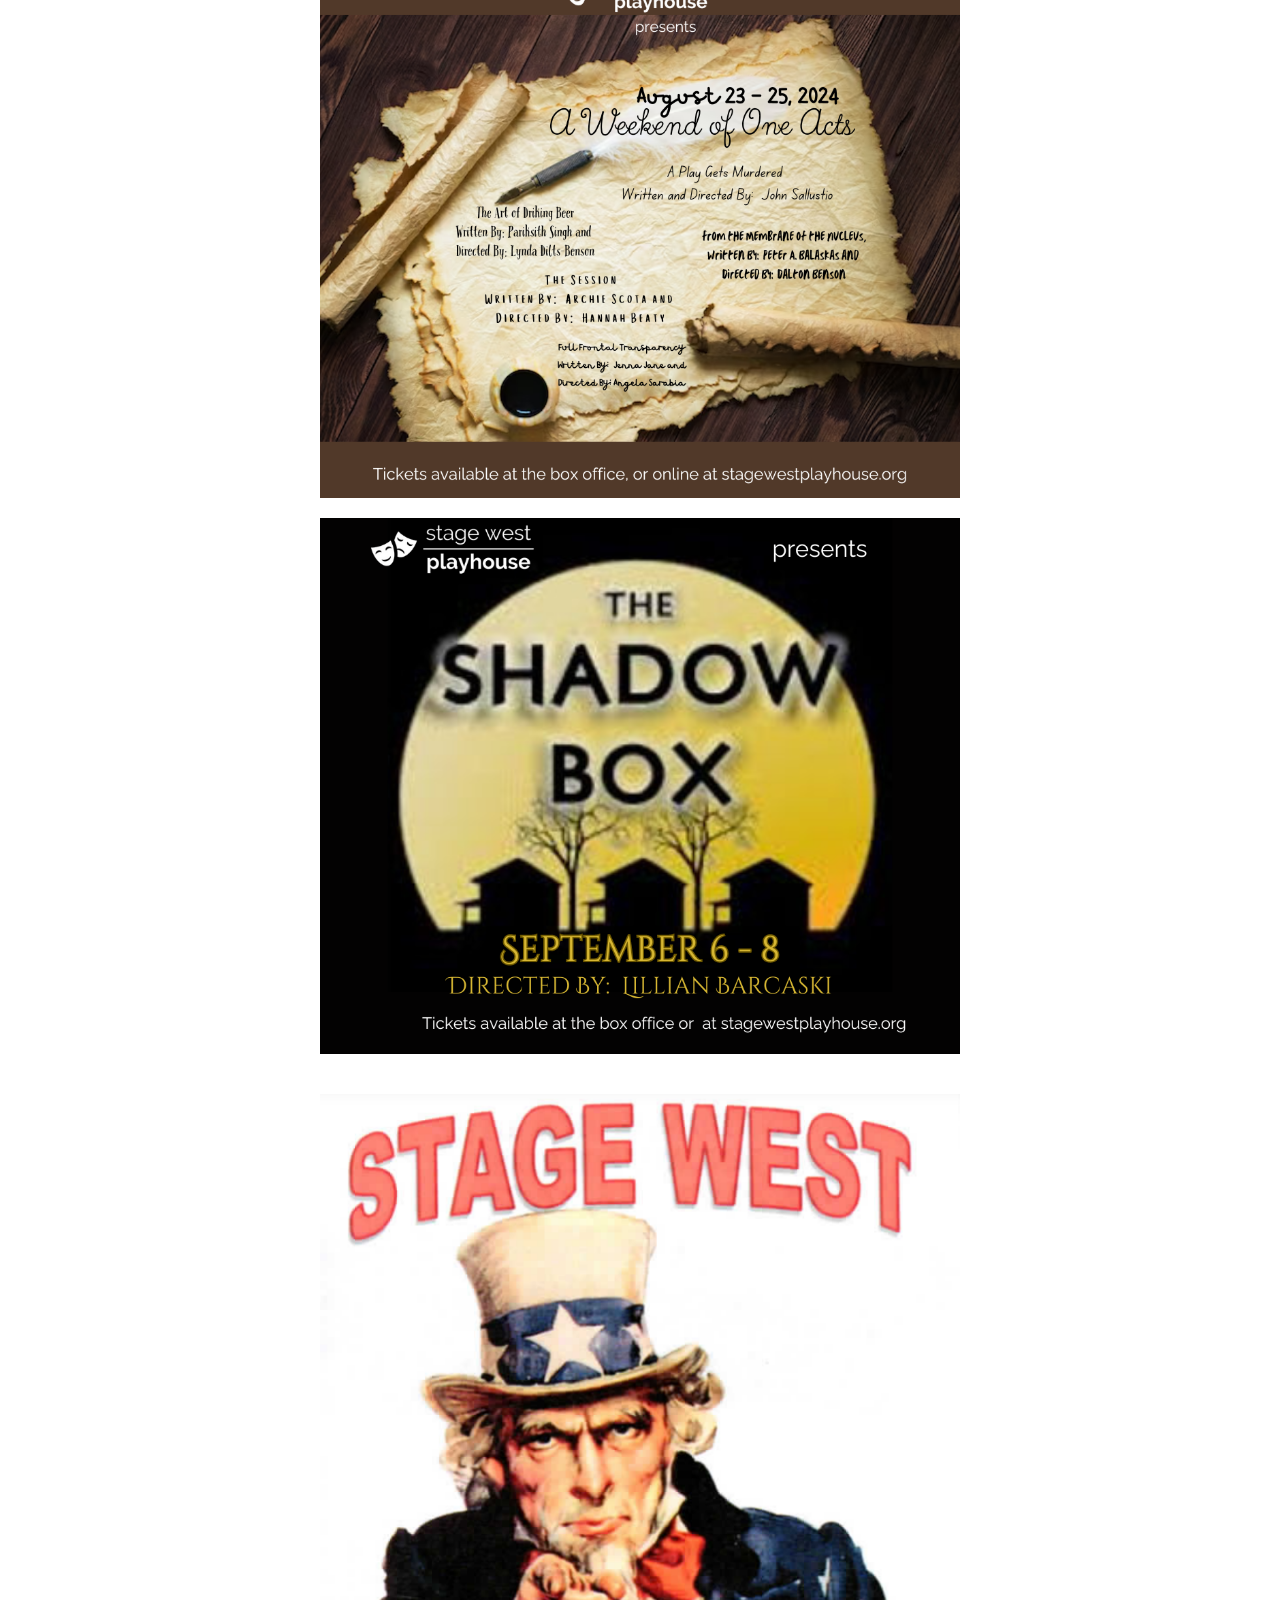
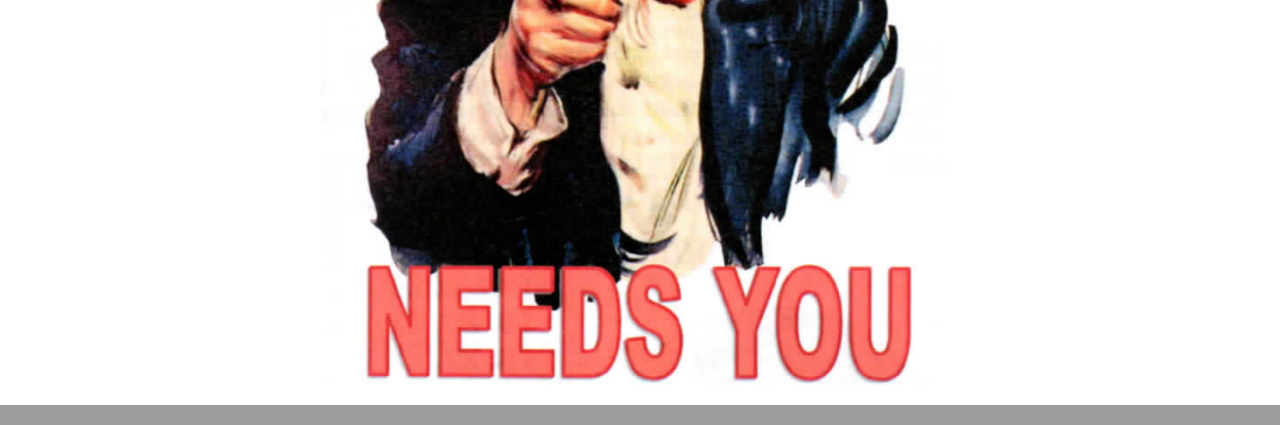
==== commit 9cd1833b: "Changes requested by Michelle" ====
--- a/index.html
+++ b/index.html
@@ -36,7 +36,6 @@
     <ul class="sidenav" id="mobile-demo">
     </ul>
     <main>
-        <div></div>
         <br>
         <div class="container w3-responsive">
             <div class="row">
@@ -83,13 +82,6 @@
         <div class="container w3-responsive">
             <div class="row">
                 <div style="text-align: centered">
-                    <img class=" responsive-img, centered-image" src="img/concert/bee_gees_tribute.png">
-                </div>
-            </div>
-        </div>
-        <div class="container w3-responsive">
-            <div class="row">
-                <div style="text-align: centered">
                     <img class=" responsive-img, centered-image" src="img/concert/Kitei_A_tribute_to_Tina_Turner.png">
                 </div>
             </div>
@@ -97,11 +89,31 @@
         <div class="container w3-responsive">
             <div class="row">
                 <div style="text-align: centered">
+                    <img class=" responsive-img, centered-image" src="img/Specials/Jul/honklogoupdateddirector.png">
+                </div>
+            </div>
+        </div>
+        <div class="container w3-responsive">
+            <div class="row">
+                <div style="text-align: centered">
                     <img class=" responsive-img, centered-image" src="img/concert/billy_joel_tribute.png">
                 </div>
             </div>
         </div>
-
+        <div class="container w3-responsive">
+            <div class="row">
+                <div style="text-align: centered">
+                    <img class=" responsive-img, centered-image" src="img/Specials/Aug/A_Weekend_of_One_Acts.png">
+                </div>
+            </div>
+        </div>
+        <div class="container w3-responsive">
+            <div class="row">
+                <div style="text-align: centered">
+                    <img class=" responsive-img, centered-image" src="img/Specials/Sep/shadowbox_without_link.png">
+                </div>
+            </div>
+        </div>
         <div class="container w3-responsive">
             <div class="row">
                 <div id="upcoming">
